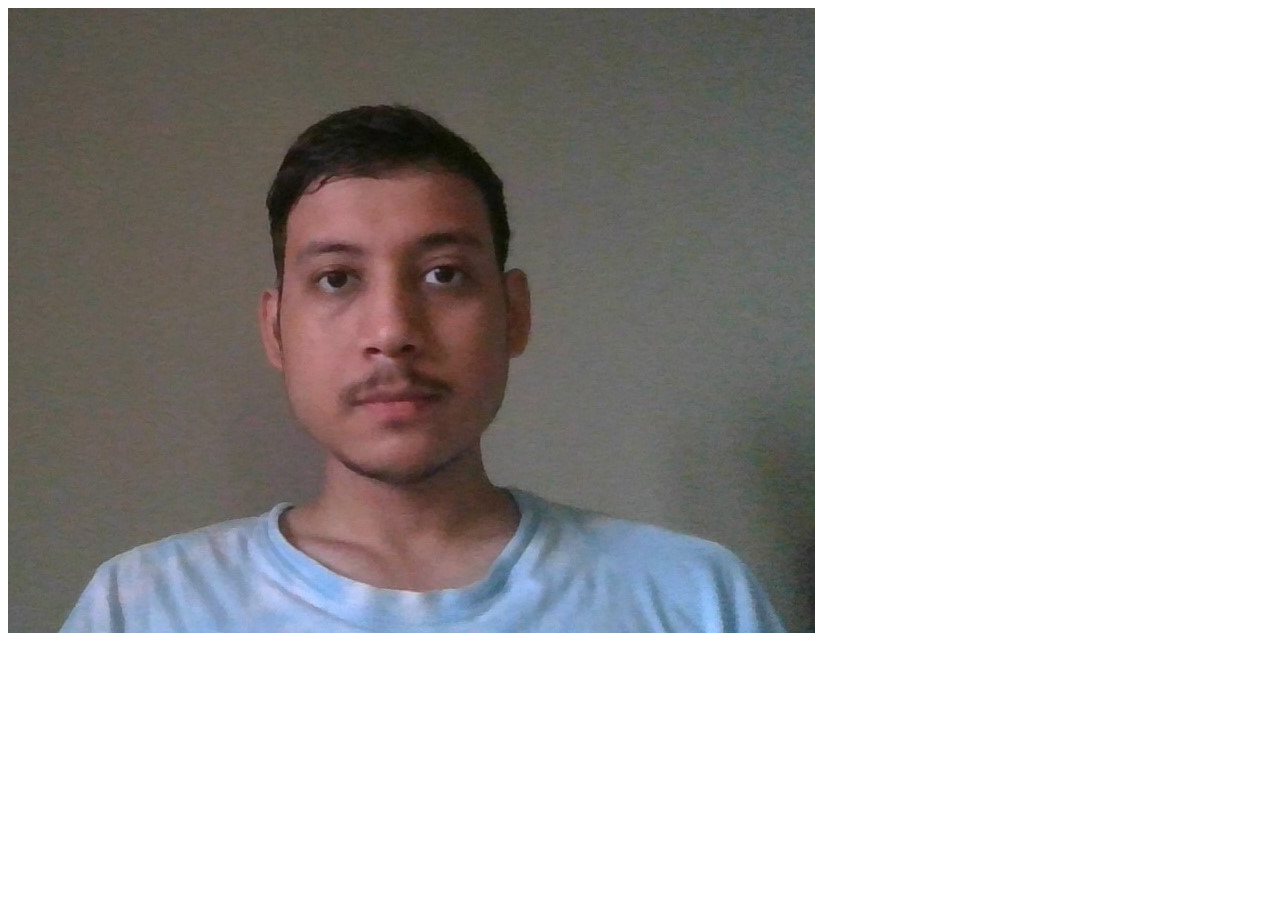
==== Index.html @ 28b14cda "Edits_1" ====
<!DOCTYPE html>
<html lang="en">
<head>
    <meta charset="UTF-8">
    <meta name="viewport" content="width=device-width, initial-scale=1.0">
    <title>Mridul's Portfolio</title>
    <link rel="stylesheet" href="style.css">
</head>
<body>
    <div id="main"></div>
    <div id="page">
        <div id="nav"></div>
        <img src="WIN_20240822_12_08_01_Pro.jpg" alt="">
    </div>
    
    <div id="page_1"></div>
</body>
</html>
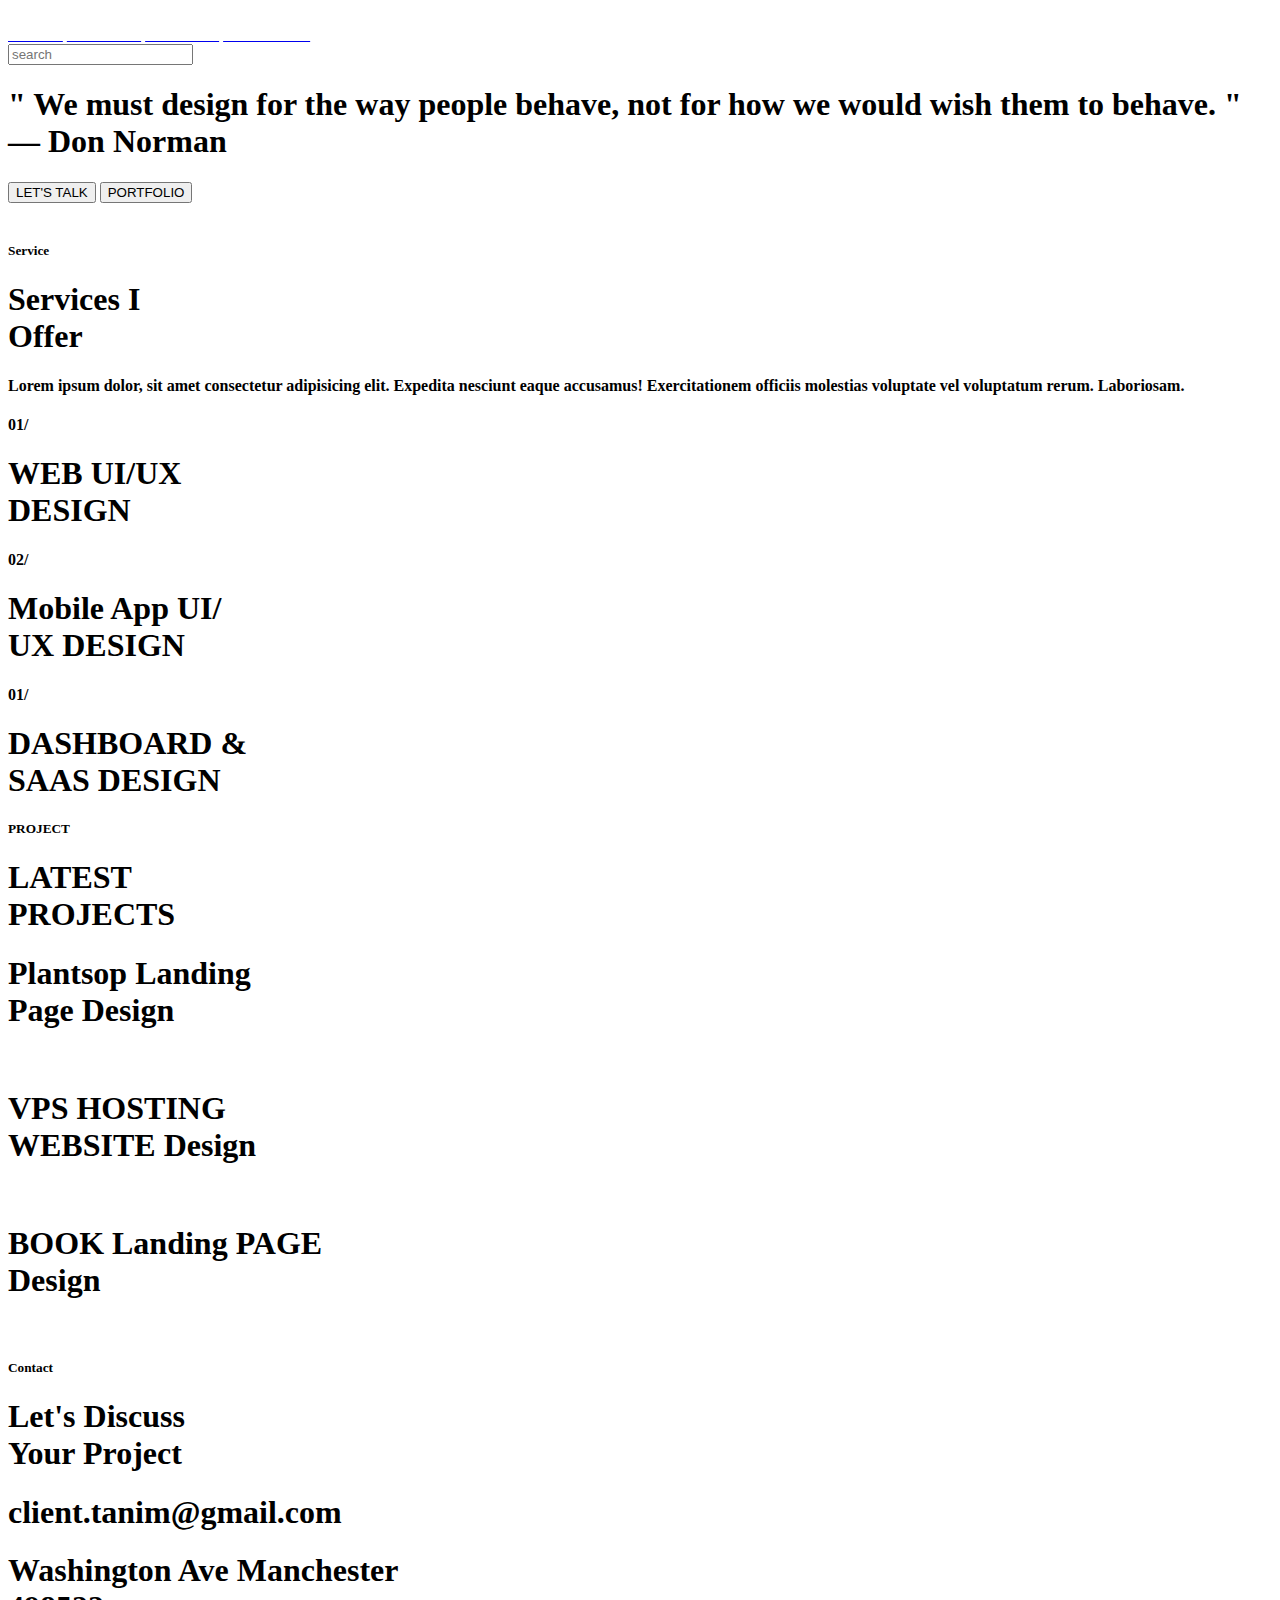
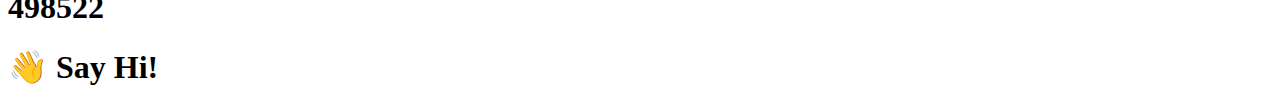
==== commit 766a06f6: "more edits" ====
--- a/Index.html
+++ b/Index.html
@@ -2,17 +2,128 @@
 <html lang="en">
 <head>
     <meta charset="UTF-8">
+    <meta http-equiv="X-UA-Compatible" content="IE=edge">
     <meta name="viewport" content="width=device-width, initial-scale=1.0">
-    <title>Mridul's Portfolio</title>
+    <title>Document</title>
     <link rel="stylesheet" href="style.css">
+    <link href="https://cdn.jsdelivr.net/npm/remixicon@3.2.0/fonts/remixicon.css" rel="stylesheet">
+    <link rel="stylesheet" href="Fonts/stylesheet.css">
+    <link rel="preconnect" href="https://fonts.googleapis.com">
+    <link rel="preconnect" href="https://fonts.gstatic.com" crossorigin>
+    <link href="https://fonts.googleapis.com/css2?family=Shadows+Into+Light&display=swap" rel="stylesheet">
 </head>
 <body>
-    <div id="main"></div>
-    <div id="page">
-        <div id="nav"></div>
-        <img src="WIN_20240822_12_08_01_Pro.jpg" alt="">
+    <div id="main">
+        <div id="page">
+            <div id="nav">
+                <img src="./mridul_white.svg" alt="">
+                <div id="center-nav">
+                    <a href="#"><span style="color: white;">ABOUT</span></a>
+                    <a href="#"><span style="color: white;">SERVICES</span></a>
+                    <a href="#"><span style="color: white;">CONTACT</span></a>
+                    <a href="#"><span style="color: white;">PORTFOLIO</span></a>
+                </div>
+                <input type="text" placeholder="search">
+            </div>
+            <section>
+            <div id="text">
+                <div ><h1 id="header-text">" We must design for the way people behave, not for how we would wish them to behave. " <br><span style="text-align: right;">— Don Norman</span></h1></div>
+                <div id="buttons">
+                    <button id="b1" >LET'S TALK <i class="ri-arrow-right-up-line"></i> </button>
+                    <button id="b2" >PORTFOLIO <i class="ri-arrow-right-up-line"></i> </button>
+                </div>
+            </div>
+        </section>
+        </div>
+        <div id="page1">
+            <img src="./stamp.png" alt="">
+            <div id="right">
+                <div id="text1">
+                    <h5>Service</h5>
+                    <h1>Services I <br>Offer</h1>
+                    <h4>Lorem ipsum dolor, sit amet consectetur adipisicing elit. Expedita nesciunt eaque accusamus! Exercitationem officiis molestias voluptate vel voluptatum rerum. Laboriosam.</h4>
+                </div>
+            </div>
+            <div id="left">
+                <div class="box">
+                    <h4>01/</h4>
+                    <h1>WEB UI/UX <br>DESIGN</h1>
+                    <div class="circle"><i class="ri-arrow-right-up-line"></i></div>
+                </div>
+                <div class="box">
+                    <h4>02/</h4>
+                    <h1>Mobile App UI/ <br>UX  DESIGN</h1>
+                    <div class="circle"><i class="ri-arrow-right-up-line"></i></div>
+                </div>
+                <div class="box">
+                    <h4>01/</h4>
+                    <h1>DASHBOARD &<br> SAAS DESIGN</h1>
+                    <div class="circle"><i class="ri-arrow-right-up-line"></i></div>
+                </div>
+                
+            </div>
+        </div>
+        <div id="page2">
+            <div id="text4">
+                <h5>PROJECT</h5>
+                <h1>LATEST <br>PROJECTS</h1>
+            </div>
+            <div id="project">
+                <div class="projects p1">
+                    <div id="text3">
+                        <h1>Plantsop Landing <br>Page Design </h1>
+                        <div class="circle"><i class="ri-arrow-right-up-line"></i></div>
+                    </div>
+                    <div id="image">
+                        <img src="https://images.unsplash.com/photo-1483058712412-4245e9b90334?ixlib=rb-4.0.3&ixid=MnwxMjA3fDB8MHxwaG90by1wYWdlfHx8fGVufDB8fHx8&auto=format&fit=crop&w=1170&q=80" alt="">
+                    </div>
+                </div>
+                <div class="projects p2">
+                    <div id="text3">
+                        <h1>VPS HOSTING <br>WEBSITE Design </h1>
+                        <div class="circle"><i class="ri-arrow-right-up-line"></i></div>
+                    </div>
+                    <div id="image">
+                        <img src="https://images.unsplash.com/photo-1454165804606-c3d57bc86b40?ixlib=rb-4.0.3&ixid=MnwxMjA3fDB8MHxwaG90by1wYWdlfHx8fGVufDB8fHx8&auto=format&fit=crop&w=1170&q=80" alt="">
+                    </div>
+                </div>
+                <div class="projects p3">
+                    <div id="text3">
+                        <h1>BOOK Landing PAGE<br> Design </h1>
+                        <div class="circle"><i class="ri-arrow-right-up-line"></i></div>
+                    </div>
+                    <div id="image">
+                        <img src="https://images.unsplash.com/photo-1516321318423-f06f85e504b3?ixlib=rb-4.0.3&ixid=MnwxMjA3fDB8MHxwaG90by1wYWdlfHx8fGVufDB8fHx8&auto=format&fit=crop&w=2070&q=80" alt="">
+                    </div>
+                </div>
+                
+            </div>
+        </div>
+        <div id="page3">
+            <div id="left1">
+                <div id="text5">
+                    <h5>Contact</h5>
+                    <h1>Let's Discuss <br>Your Project</h1>
+                </div>
+                <div id="info">
+                    <div class="infos">
+                        <div class="circle i1"><i class="ri-message-2-line"></i></div>
+                        <h1>client.tanim@gmail.com</h1>
+                    </div>
+                    <div class="infos">
+                        <div class="circle i1"><i class="ri-map-pin-4-line"></i></div>
+                        <h1>Washington Ave Manchester <br> 498522</h1>
+                    </div>
+                </div>
+            </div>
+            <div id="right1">
+                <div class="line l1">
+                    <h1>👋 Say Hi!</h1>
+                    <div class="circle c1"><i class="ri-arrow-right-up-line"></i></div>
+                </div>
+                 <div class="line l2"></div>
+            </div>
+        </div>
     </div>
-    
-    <div id="page_1"></div>
 </body>
 </html>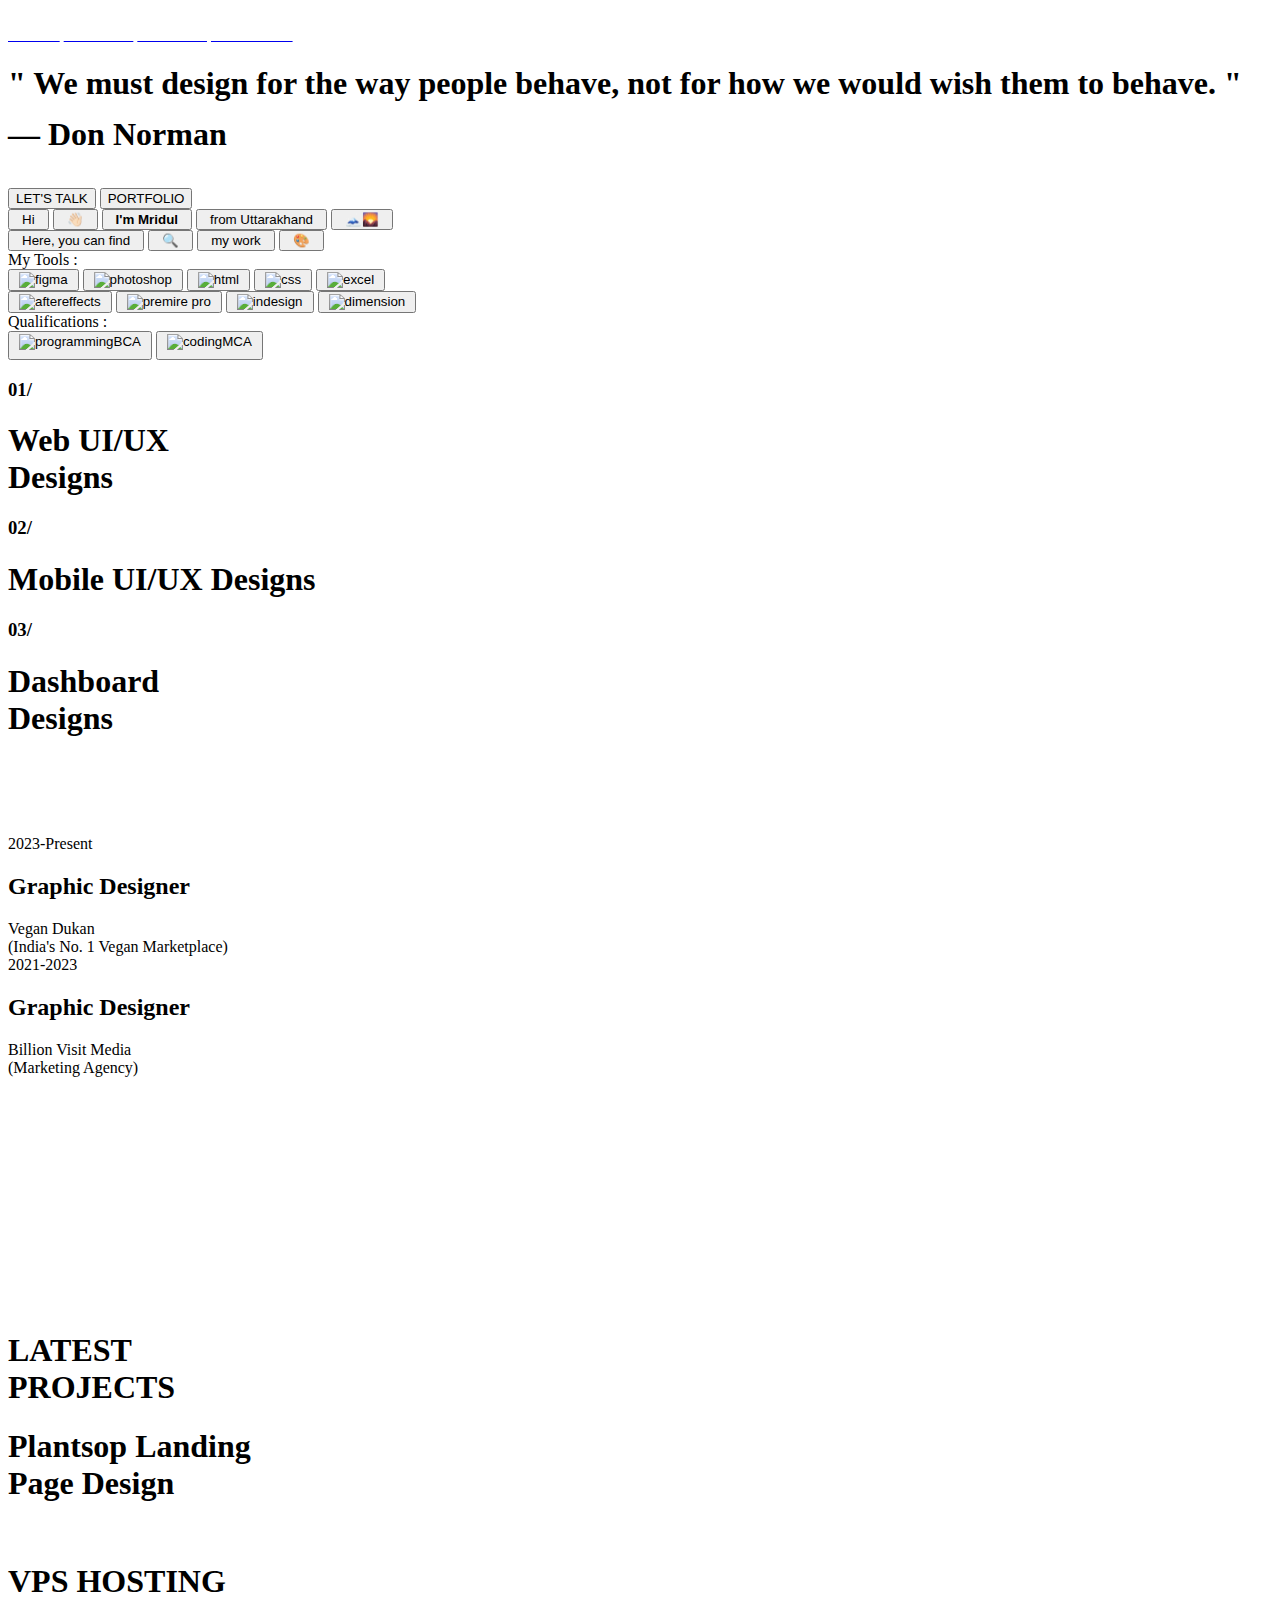
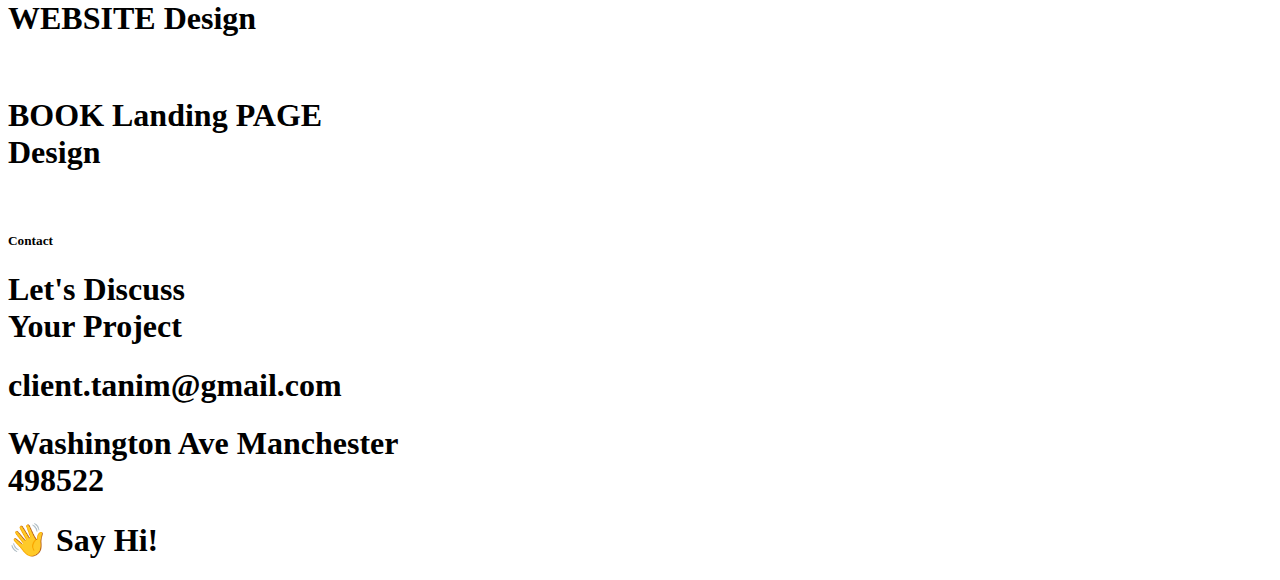
==== commit faa544ab: "more edits" ====
--- a/Index.html
+++ b/Index.html
@@ -4,69 +4,149 @@
     <meta charset="UTF-8">
     <meta http-equiv="X-UA-Compatible" content="IE=edge">
     <meta name="viewport" content="width=device-width, initial-scale=1.0">
-    <title>Document</title>
+    <title>Mridul's Celestial</title>
     <link rel="stylesheet" href="style.css">
     <link href="https://cdn.jsdelivr.net/npm/remixicon@3.2.0/fonts/remixicon.css" rel="stylesheet">
     <link rel="stylesheet" href="Fonts/stylesheet.css">
     <link rel="preconnect" href="https://fonts.googleapis.com">
     <link rel="preconnect" href="https://fonts.gstatic.com" crossorigin>
     <link href="https://fonts.googleapis.com/css2?family=Shadows+Into+Light&display=swap" rel="stylesheet">
+    <link rel="preconnect" href="https://fonts.googleapis.com">
+    <link rel="preconnect" href="https://fonts.gstatic.com" crossorigin>
+    <link href="https://fonts.googleapis.com/css2?family=Caveat:wght@400..700&family=Macondo&display=swap" rel="stylesheet">
 </head>
 <body>
     <div id="main">
-        <div id="page">
+        <section id="page">
+            <div class="blurcircle"></div>
             <div id="nav">
                 <img src="./mridul_white.svg" alt="">
                 <div id="center-nav">
-                    <a href="#"><span style="color: white;">ABOUT</span></a>
-                    <a href="#"><span style="color: white;">SERVICES</span></a>
-                    <a href="#"><span style="color: white;">CONTACT</span></a>
-                    <a href="#"><span style="color: white;">PORTFOLIO</span></a>
-                </div>
-                <input type="text" placeholder="search">
-            </div>
-            <section>
+                    <a href="#"><span style="color: white; font-size: 15px;">ABOUT</span></a>
+                    <a href="#"><span style="color: white; font-size: 15px;">SERVICES</span></a>
+                    <a href="#"><span style="color: white; font-size: 15px;">CONTACT</span></a>
+                    <a href="#"><span style="color: white; font-size: 15px;">PORTFOLIO</span></a>
+                </div>
+                <div id="icons">
+                    <a href="https://github.com/Mridul124"><i class="ri-github-fill"></a></i>
+                    <a href="https://www.linkedin.com/in/mridul-mohan-singh-38a06017a"><i class="ri-linkedin-box-fill"></a></i>
+                    <a href="https://www.behance.net/mridulbisht1"><i class="ri-behance-fill"></i></a>
+                    <a href="#"><i class="ri-steam-fill"></a></i>
+                </div>
+            </div>
             <div id="text">
-                <div ><h1 id="header-text">" We must design for the way people behave, not for how we would wish them to behave. " <br><span style="text-align: right;">— Don Norman</span></h1></div>
+                <div ><h1 id="header-text">" We must design for the way people behave, not for how we would wish them to behave. " <br><span class="text-gradient" style="line-height: 2;">— Don Norman</span></h1></div>
                 <div id="buttons">
-                    <button id="b1" >LET'S TALK <i class="ri-arrow-right-up-line"></i> </button>
-                    <button id="b2" >PORTFOLIO <i class="ri-arrow-right-up-line"></i> </button>
+                    <button id="b1" >LET'S TALK <i class="ri-arrow-right-up-line"></i></button>
+                    <button id="b2" >PORTFOLIO <i class="ri-arrow-right-up-line"></i></button>
                 </div>
             </div>
         </section>
-        </div>
-        <div id="page1">
-            <img src="./stamp.png" alt="">
-            <div id="right">
-                <div id="text1">
-                    <h5>Service</h5>
-                    <h1>Services I <br>Offer</h1>
-                    <h4>Lorem ipsum dolor, sit amet consectetur adipisicing elit. Expedita nesciunt eaque accusamus! Exercitationem officiis molestias voluptate vel voluptatum rerum. Laboriosam.</h4>
-                </div>
-            </div>
-            <div id="left">
-                <div class="box">
-                    <h4>01/</h4>
-                    <h1>WEB UI/UX <br>DESIGN</h1>
-                    <div class="circle"><i class="ri-arrow-right-up-line"></i></div>
-                </div>
-                <div class="box">
-                    <h4>02/</h4>
-                    <h1>Mobile App UI/ <br>UX  DESIGN</h1>
-                    <div class="circle"><i class="ri-arrow-right-up-line"></i></div>
-                </div>
-                <div class="box">
-                    <h4>01/</h4>
-                    <h1>DASHBOARD &<br> SAAS DESIGN</h1>
-                    <div class="circle"><i class="ri-arrow-right-up-line"></i></div>
-                </div>
-                
-            </div>
-        </div>
+        <section id="page1">
+            <div id="divide_page1">
+                <div id="left">
+                    <div id="button_row1">
+                        <button style="padding-left: 12px; padding-right: 12px;">Hi</button>
+                        <button style="padding-left: 12px; padding-right: 12px;">👋🏻</button>
+                        <button style="padding-left: 12px; padding-right: 12px;"><strong> I'm Mridul</strong></button>
+                        <button style="padding-left: 12px; padding-right: 12px;">from Uttarakhand</button>
+                        <button style="padding-left: 12px; padding-right: 12px;">🗻🌄</button>
+                    </div>
+                    <div id="button_row2">
+                        <button style="padding-left: 12px; padding-right: 12px;">Here, you can find</button>
+                        <button style="padding-left: 12px; padding-right: 12px;">🔍</button>
+                        <button style="padding-left: 12px; padding-right: 12px;">my work</button>
+                        <button style="padding-left: 12px; padding-right: 12px;">🎨</button>
+                    </div>
+                    <div id="tools_heading">My Tools :</div>
+                    <div id="button_row3">
+                        <button style="padding-left: 9px; padding-right: 9px;"><img style="height: 35px;" src="figma.png" alt="figma"></button>
+                        <button style="padding-left: 9px; padding-right: 9px;"><img style="height: 35px;" src="photoshop.png" alt="photoshop"></button>
+                        <button style="padding-left: 9px; padding-right: 9px;"><img style="height: 35px;" src="html.png" alt="html"></button>
+                        <button style="padding-left: 9px; padding-right: 9px;"><img style="height: 35px;" src="css.png" alt="css"></button>
+                        <button style="padding-left: 9px; padding-right: 9px;"><img style="height: 35px;" src="office365.png" alt="excel"></button>
+                        </div>
+                    <div id="button_row4">
+                        <button style="padding-left: 9px; padding-right: 9px;"><img style="height: 35px;" src="after-effects.png" alt="aftereffects"></button>
+                        <button style="padding-left: 9px; padding-right: 9px;"><img style="height: 35px;" src="premiere-pro.png" alt="premire pro"></button>
+                        <button style="padding-left: 9px; padding-right: 9px;"><img style="height: 35px;" src="indesign.png" alt="indesign"></button>
+                        <button style="padding-left: 9px; padding-right: 9px;"><img style="height: 35px;" src="pngwing.com (91).png" alt="dimension"></button>
+                        </div>
+                    <div id="qualifications">Qualifications :</div>
+                    <div id="button_row5">
+                        <button style="padding-left: 9px; padding-right: 9px;"><img style="height: 35px; margin-bottom: 7px;" src="programming.png" alt="programming">BCA</button>
+                        <button style="padding-left: 9px; padding-right: 9px;"><img style="height: 35px; margin-bottom: 7px;" src="coding.png" alt="coding">MCA</button>
+                    </div></div>
+                <div id="right">
+                    <div class="box">
+                        <div id="numbers"><h3>01/</h3></div>
+                        <div id="title"><h1>Web UI/UX<br>Designs</h1></div>
+                        <div id="circle"><i class="ri-arrow-right-up-line"></i></div>
+                    </div>
+                    <div class="box">
+                        <div id="numbers"><h3>02/</h3></div>
+                        <div id="title"><h1>Mobile UI/UX Designs</h1></div>
+                        <div id="circle"><i class="ri-arrow-right-up-line"></i></div>
+                    </div>
+                    <div class="box">
+                        <div id="numbers"><h3>03/</h3></div>
+                        <div id="title"><h1>Dashboard<br>Designs</h1></div>
+                        <div id="circle"><i class="ri-arrow-right-up-line"></i></div>
+                    </div>
+                </div>
+            </div>
+        </section>
+        <section  id="pagev2">
+            <div id="divide_pagev2">
+                <div id="left2">
+                    <div><h1 style="color: white; margin-left: 40px; margin-top: 40px;">Experience :</h1></div>
+                    <div class="box2">
+                        <div id="date">2023-Present</div>
+                        <div id="role_company">
+                            <div id="role"><h2>Graphic Designer</h2></div>
+                        <div id="company">Vegan Dukan <br> (India's No. 1 Vegan Marketplace)</div>
+                        
+                    </div>
+                    <div style="color: aliceblue; font-size: 40px; margin-left: 5px;"><i class="ri-arrow-right-double-line"></i></div>
+                    </div>
+                    <div class="box2">
+                        <div id="date">2021-2023</div>
+                        <div id="role_company">
+                            <div id="role"><h2>Graphic <span class="text-gradient"> Designer</span></h2></div>
+                        <div id="company">Billion Visit Media <br> (Marketing Agency)</div>
+                    </div>
+                    <div style="color: aliceblue; font-size: 40px; margin-left: 5px;"><i class="ri-arrow-right-double-line"></i></div>
+                    </div>
+                </div>
+                <div id="right2">
+                    
+                        <div id="work_details1">
+                            
+                            <div class="lists" style="color: white;">Learned how the Marketplace works</div>
+                            <div class="lists" style="color: white;">Created Multiple Social Media Posts</div>
+                            <div class="lists" style="color: white;">Collaborated with UX team, provided graphics for website design. </div>
+                            <div class="lists" style="color: white;">Created Sub-Brand Identity (Ultx)</div>
+                            <div class="lists" style="color: white;">Created full brand identity for a Vegan eatery (Rollin' Plantz)</div>
+                            <div class="lists" style="color: white;">Learned how Email-Marketing Works</div>
+                            <div class="lists" style="color: white;">Created Multiple Online/Offline Posters for Eatery Marketing </div>
+                            <div class="lists" style="color: white;">& many more (for every work detail check <strong>"Project Vegan Dukan"</strong>in portfolio) </div>
+                        </div>
+                        <div id="work_details2">
+                            <div class="lists" style="color: white;">Worked with Multiple Startup and Govt. Organisations</div>
+                            <div class="lists" style="color: white;">Companies : PRANS(Chacha Chaudhary),Fragrance, EOAI, Trucknetic and Remediovet </div>
+                            <div class="lists" style="color: white;">Created Multiple Social Media Carousels and Posts </div>
+                            <div class="lists" style="color: white;">Created Business Profiles/Brochures</div>
+                            <div class="lists" style="color: white;">Created Multiple Social Media ADs</div>
+
+                        </div>
+                    
+                <div>
+                    
+            </div>
+        </section>
         <div id="page2">
             <div id="text4">
-                <h5>PROJECT</h5>
-                <h1>LATEST <br>PROJECTS</h1>
+                <h1>LATEST<br>PROJECTS</h1>
             </div>
             <div id="project">
                 <div class="projects p1">
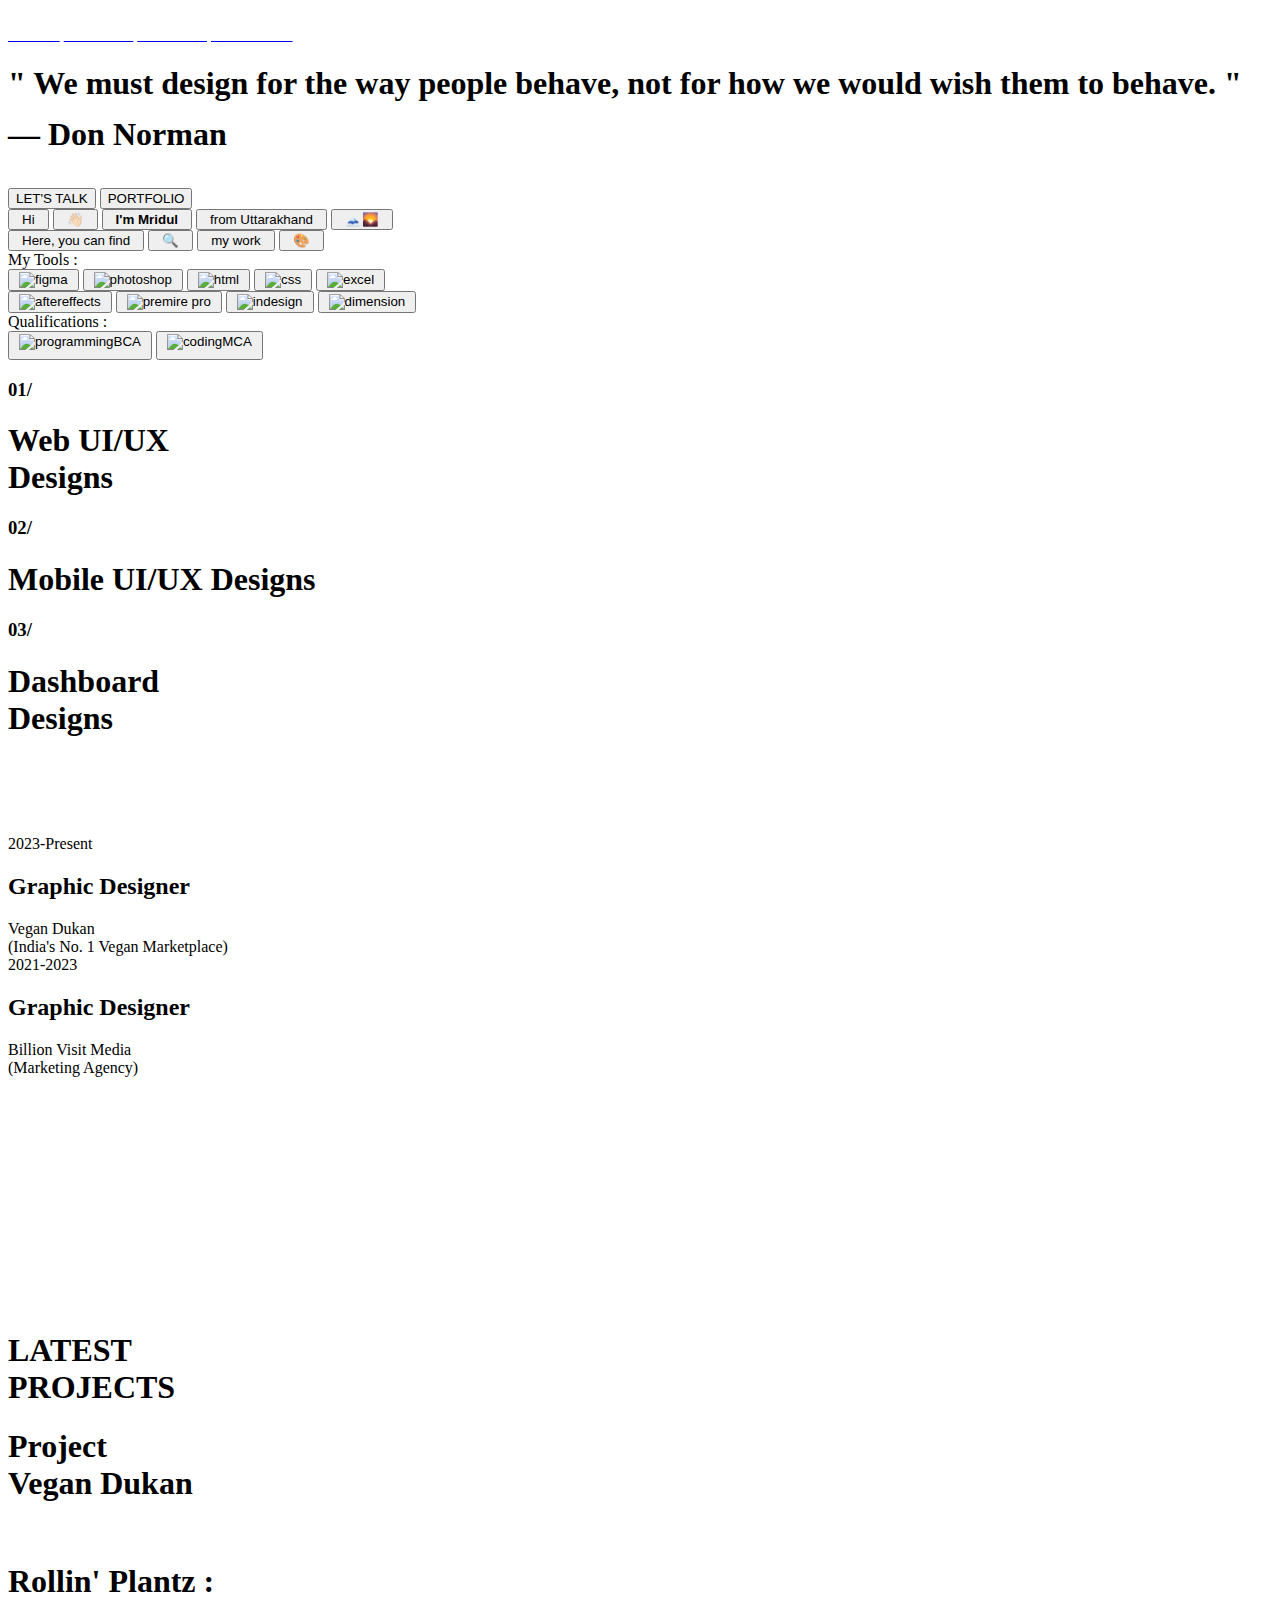
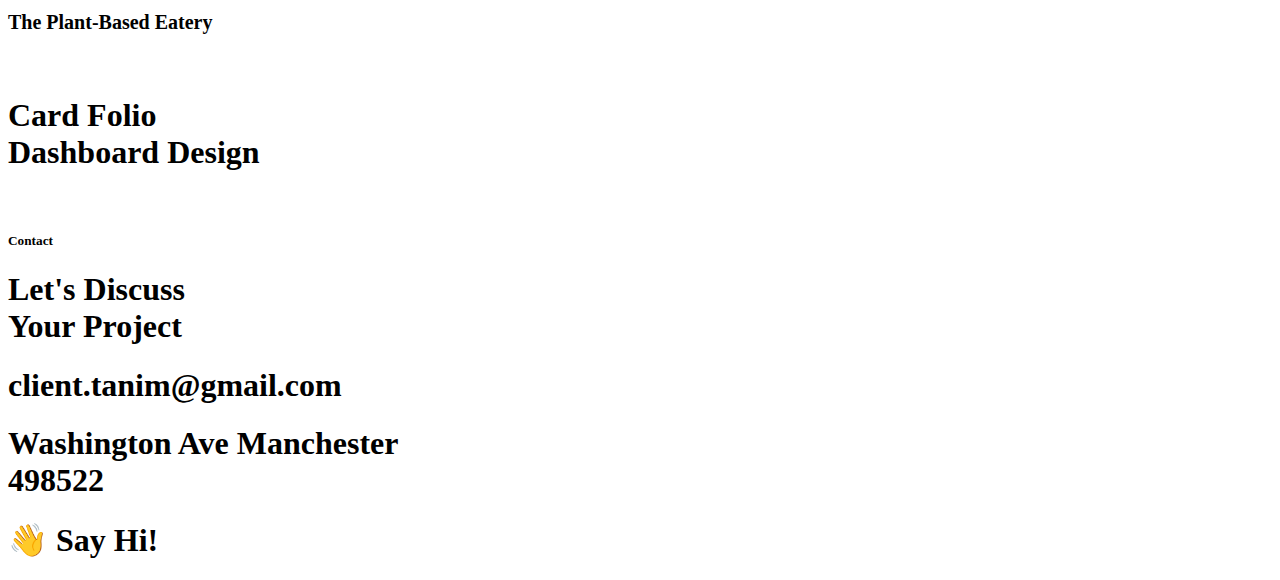
==== commit 0ad20659: "more edits" ====
--- a/Index.html
+++ b/Index.html
@@ -151,7 +151,7 @@
             <div id="project">
                 <div class="projects p1">
                     <div id="text3">
-                        <h1>Plantsop Landing <br>Page Design </h1>
+                        <h1>Project<br>Vegan Dukan</h1>
                         <div class="circle"><i class="ri-arrow-right-up-line"></i></div>
                     </div>
                     <div id="image">
@@ -160,7 +160,7 @@
                 </div>
                 <div class="projects p2">
                     <div id="text3">
-                        <h1>VPS HOSTING <br>WEBSITE Design </h1>
+                        <h1>Rollin' Plantz :<br><span style="font-size: 20px;">The Plant-Based Eatery</span></h1>
                         <div class="circle"><i class="ri-arrow-right-up-line"></i></div>
                     </div>
                     <div id="image">
@@ -169,7 +169,7 @@
                 </div>
                 <div class="projects p3">
                     <div id="text3">
-                        <h1>BOOK Landing PAGE<br> Design </h1>
+                        <h1 style="white-space: nowrap;">Card Folio<br>Dashboard Design </h1>
                         <div class="circle"><i class="ri-arrow-right-up-line"></i></div>
                     </div>
                     <div id="image">
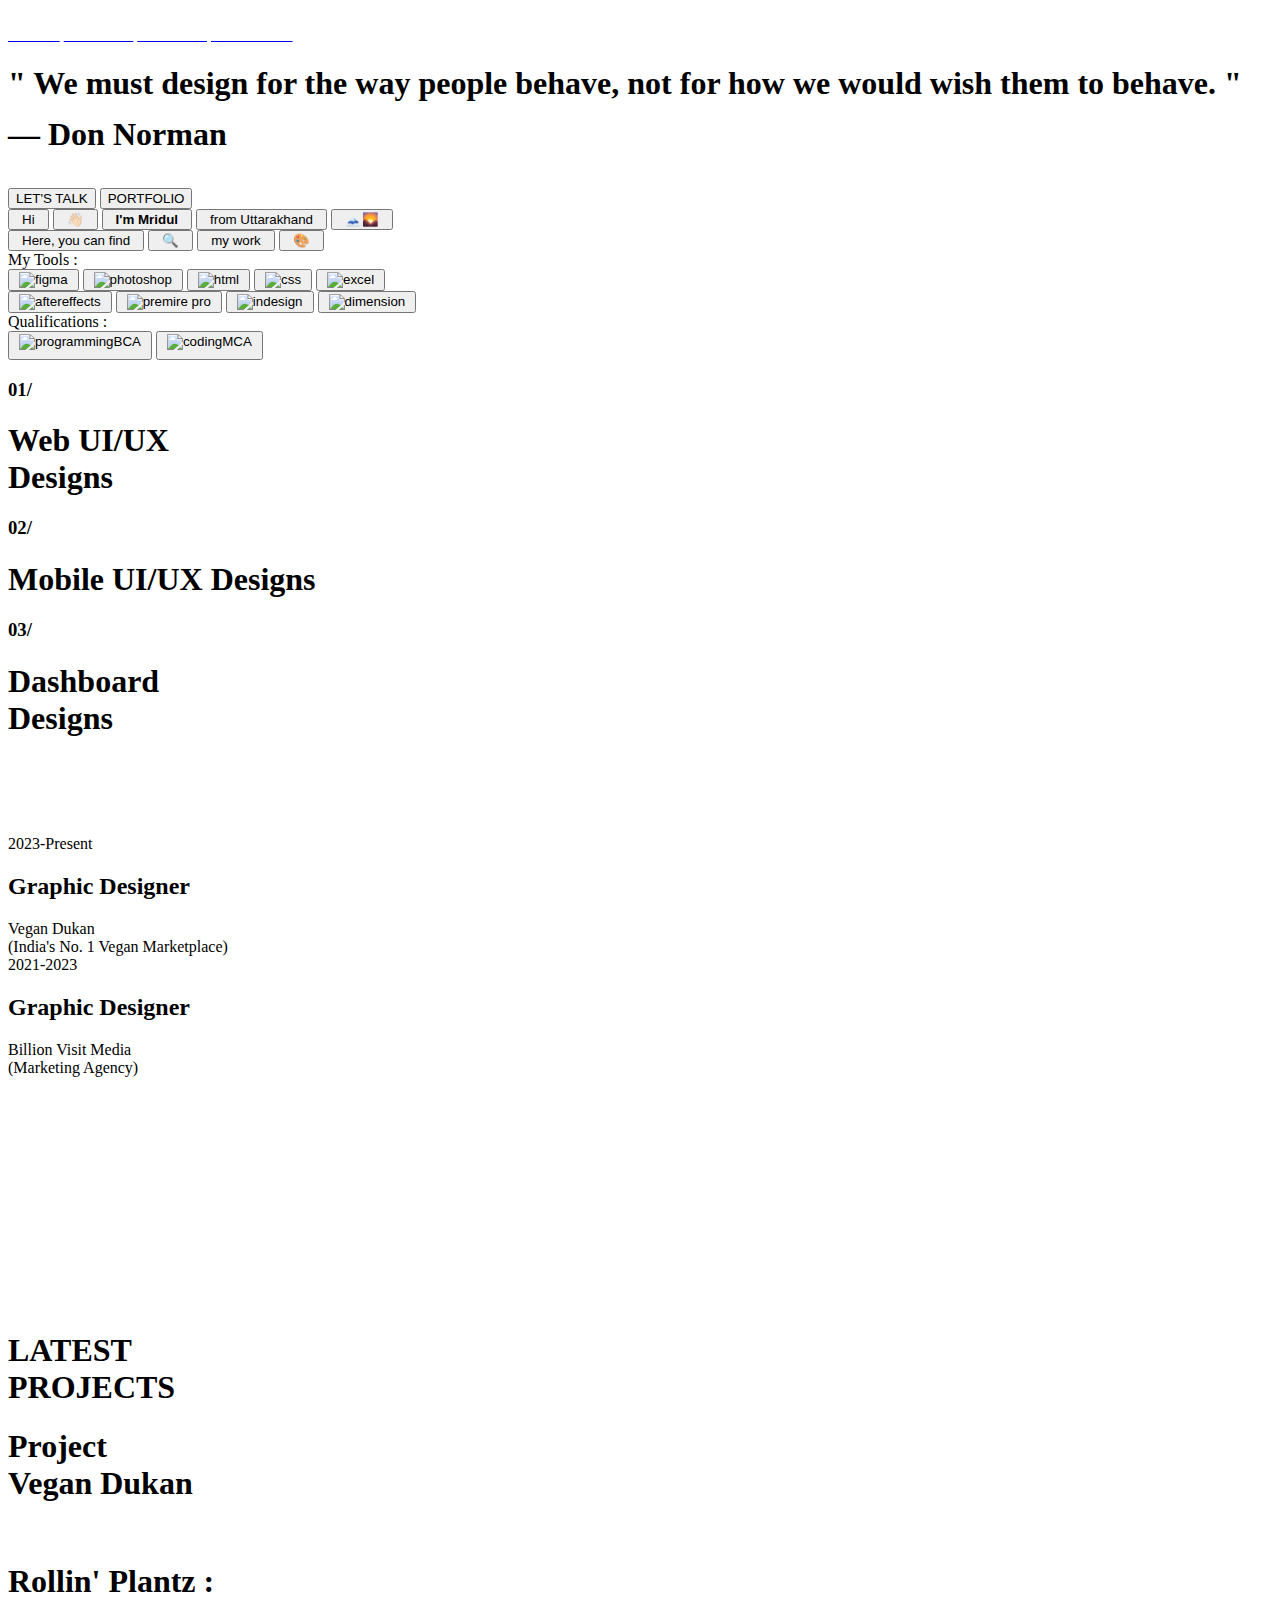
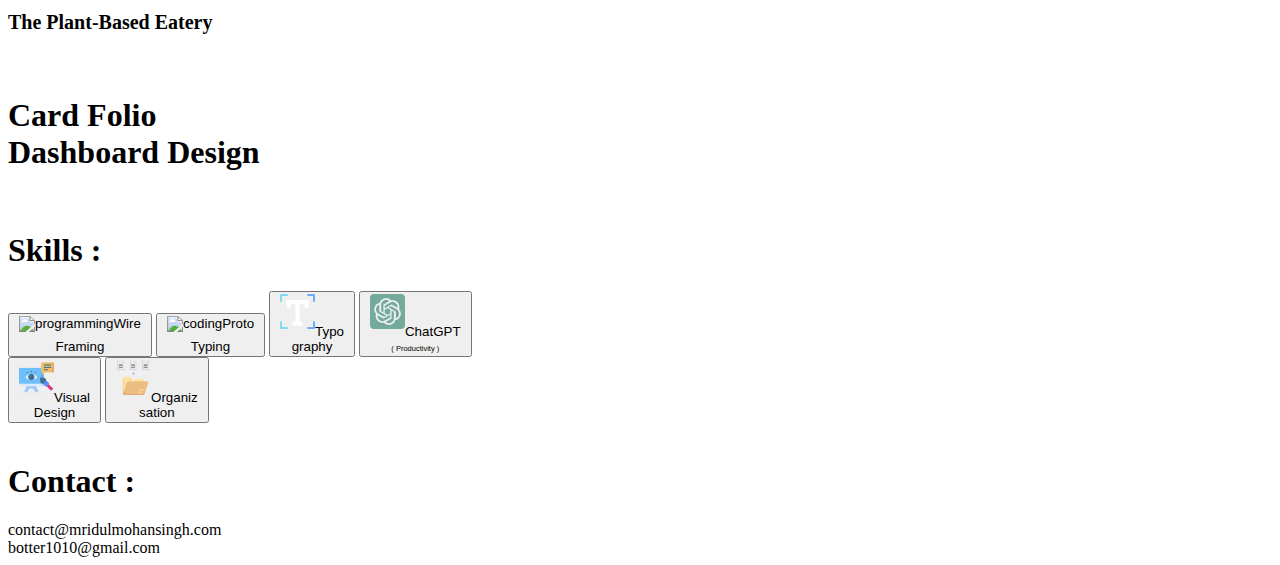
==== commit 9a348558: "more edits" ====
--- a/Index.html
+++ b/Index.html
@@ -179,31 +179,28 @@
                 
             </div>
         </div>
-        <div id="page3">
-            <div id="left1">
-                <div id="text5">
-                    <h5>Contact</h5>
-                    <h1>Let's Discuss <br>Your Project</h1>
-                </div>
-                <div id="info">
-                    <div class="infos">
-                        <div class="circle i1"><i class="ri-message-2-line"></i></div>
-                        <h1>client.tanim@gmail.com</h1>
-                    </div>
-                    <div class="infos">
-                        <div class="circle i1"><i class="ri-map-pin-4-line"></i></div>
-                        <h1>Washington Ave Manchester <br> 498522</h1>
-                    </div>
-                </div>
-            </div>
-            <div id="right1">
-                <div class="line l1">
-                    <h1>👋 Say Hi!</h1>
-                    <div class="circle c1"><i class="ri-arrow-right-up-line"></i></div>
-                </div>
-                 <div class="line l2"></div>
-            </div>
-        </div>
+        <section id="page3">
+            <div id="left3">
+                <div class="about"><h1>Skills :</h1></div>
+                <div id="button_row5">
+                    <button style="padding-left: 9px; padding-right: 9px;"><img style="height: 35px; margin-bottom: 7px;" src="wireframe.png" alt="programming">Wire <br> Framing</button>
+                    <button style="padding-left: 9px; padding-right: 9px;"><img style="height: 35px; margin-bottom: 7px;" src="prototype.png" alt="coding">Proto<br>Typing</button>
+                    <button style="padding-left: 9px; padding-right: 9px;"><img style="height: 35px; margin-bottom: 7px;" src="text.png" alt="coding">Typo<br>graphy</button>
+                    <button style="padding-left: 9px; padding-right: 9px;"><img style="height: 35px; margin-bottom: 7px;" src="chat-gpt.png" alt="coding">ChatGPT<br><span style="font-size: 7.5px;">( Productivity )</span></button>
+                </div>
+                <div id="button_row5">
+                    <button style="padding-left: 9px; padding-right: 9px;"><img style="height: 35px; margin-bottom: 7px;" src="visual-communication.png" alt="programming">Visual <br> Design</button>
+                    <button style="padding-left: 9px; padding-right: 9px;"><img style="height: 35px; margin-bottom: 7px;" src="folder.png" alt="programming">Organiz <br>sation</button>
+                </div>
+               <div class="about" style="margin-top: 40px;"><h1>Contact :</h1></div>
+               <div><i class="ri-mail-fill"></i> contact@mridulmohansingh.com</div>
+               <div><i class="ri-mail-fill"></i> botter1010@gmail.com</div>
+            </div>
+            <div id="right3">
+
+            </div>
+
+        </section>
     </div>
 </body>
 </html>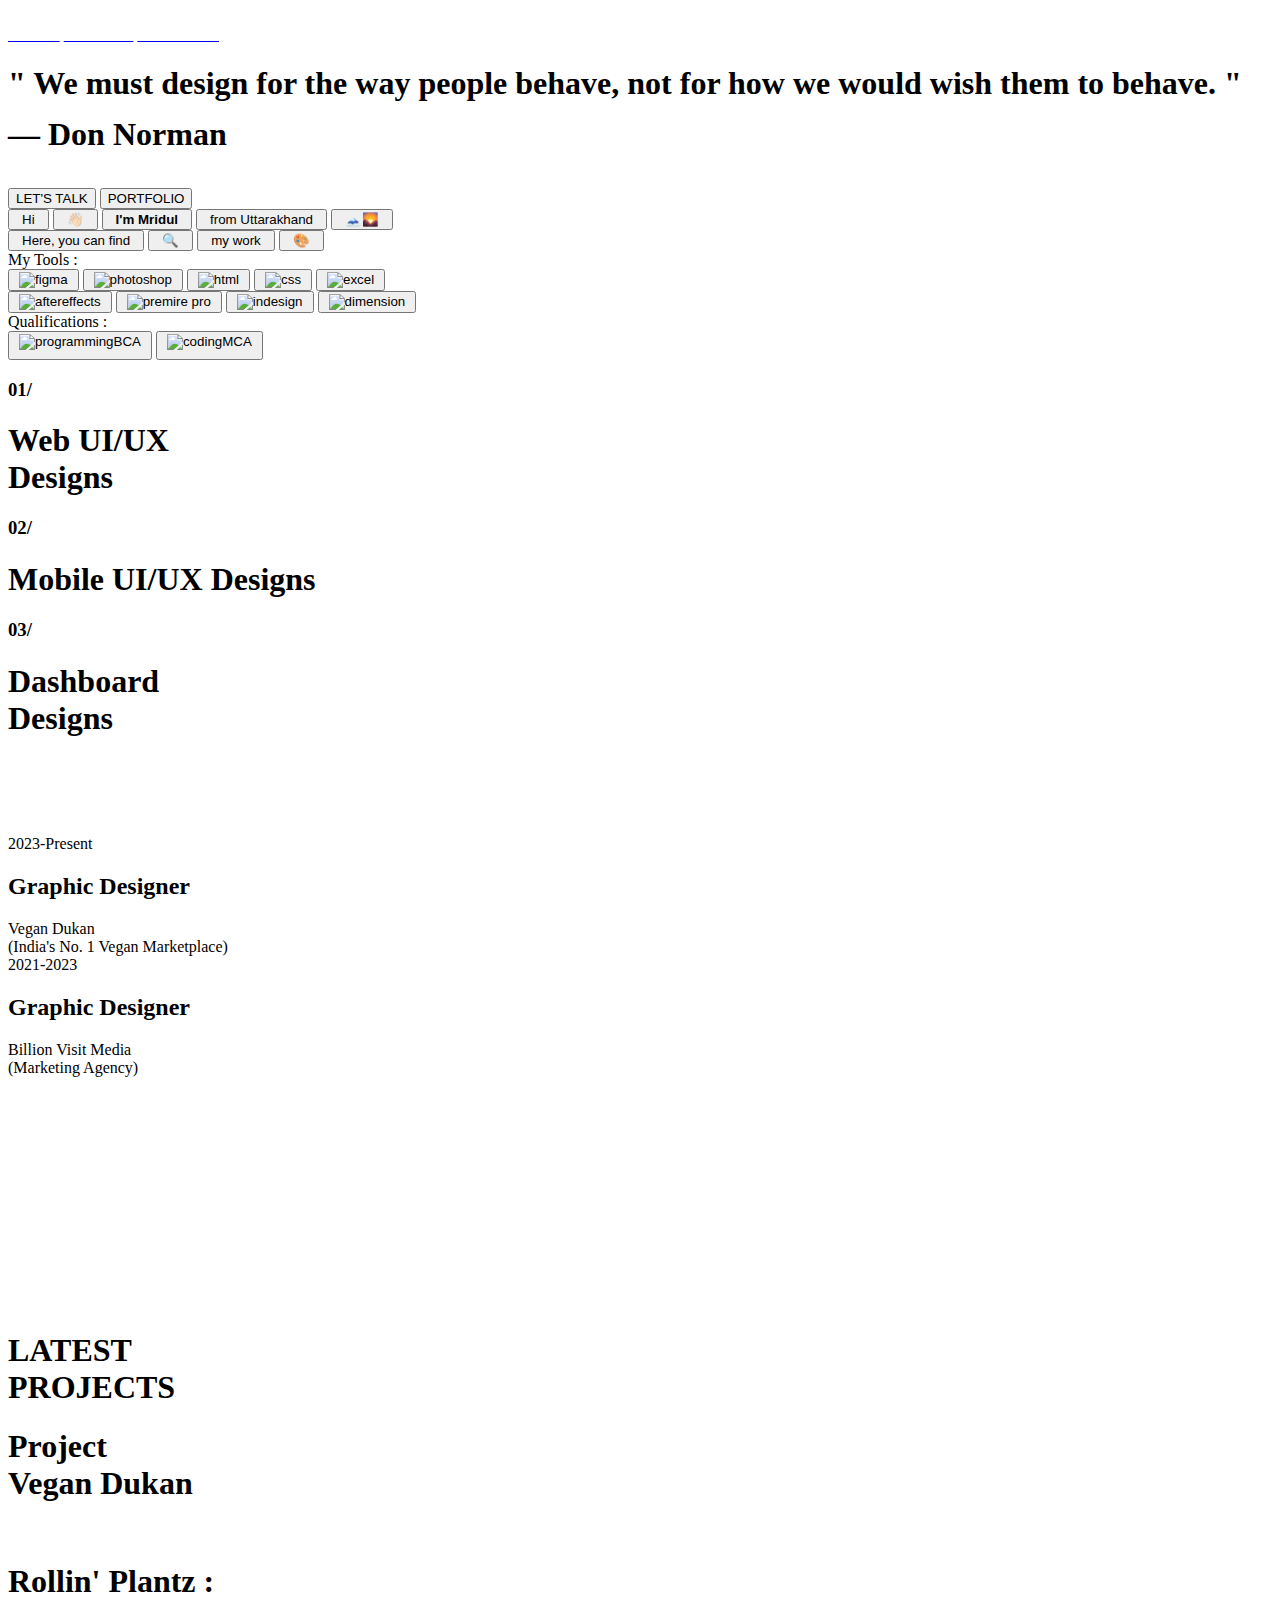
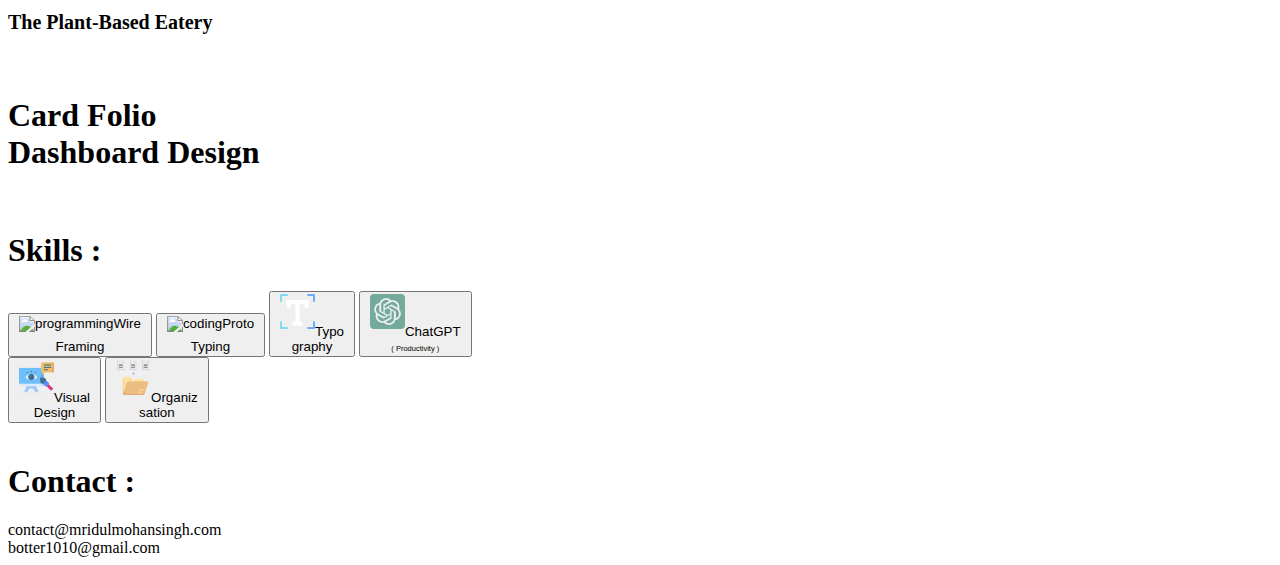
==== commit df79dcd7: "more edits" ====
--- a/Index.html
+++ b/Index.html
@@ -6,6 +6,7 @@
     <meta name="viewport" content="width=device-width, initial-scale=1.0">
     <title>Mridul's Celestial</title>
     <link rel="stylesheet" href="style.css">
+    <link rel="stylesheet" href="responsive.css">
     <link href="https://cdn.jsdelivr.net/npm/remixicon@3.2.0/fonts/remixicon.css" rel="stylesheet">
     <link rel="stylesheet" href="Fonts/stylesheet.css">
     <link rel="preconnect" href="https://fonts.googleapis.com">
@@ -15,15 +16,13 @@
     <link rel="preconnect" href="https://fonts.gstatic.com" crossorigin>
     <link href="https://fonts.googleapis.com/css2?family=Caveat:wght@400..700&family=Macondo&display=swap" rel="stylesheet">
 </head>
-<body>
+<body class="content">
     <div id="main">
         <section id="page">
-            <div class="blurcircle"></div>
             <div id="nav">
                 <img src="./mridul_white.svg" alt="">
                 <div id="center-nav">
                     <a href="#"><span style="color: white; font-size: 15px;">ABOUT</span></a>
-                    <a href="#"><span style="color: white; font-size: 15px;">SERVICES</span></a>
                     <a href="#"><span style="color: white; font-size: 15px;">CONTACT</span></a>
                     <a href="#"><span style="color: white; font-size: 15px;">PORTFOLIO</span></a>
                 </div>
@@ -43,6 +42,9 @@
             </div>
         </section>
         <section id="page1">
+            <div class="device-warning">
+                This site is best viewed on a desktop or laptop. 
+            </div>
             <div id="divide_page1">
                 <div id="left">
                     <div id="button_row1">
--- a/responsive.css
+++ b/responsive.css
@@ -0,0 +1,157 @@
+
+.device-warning {
+    display: none;
+    position: fixed;
+    bottom: 0;
+    left: 0;
+    width: 100%;
+    background: #ffcc00;
+    color: #000;
+    text-align: center;
+    padding: 10px;
+    font-size: 16px;
+    box-shadow: 0 0 10px rgba(0,0,0,0.2);
+} 
+@media (max-width: 768px) {
+    /* Navigation */
+    .device-warning {
+        display: block;
+    }
+    #nav {
+        flex-direction: row;
+        padding: 10px;
+        gap: 15px;
+        
+    }
+
+    #center-nav {
+        flex-direction: row;
+        align-items: center;
+        gap: 10px;
+    }
+
+    #center-nav > a {
+        font-size: 14px;
+    }
+
+    #icons {
+        display: none;
+    }
+    
+
+    /* Text Section */
+    #text {
+        width: 90%;
+        padding-top: 20px;
+    }
+
+    #header-text {
+        font-size: 28px;
+    }
+
+    #buttons {
+        flex-direction: column;
+        gap: 10px;
+    }
+
+    #buttons button {
+        width: 100%;
+        font-size: 14px;
+    }
+
+    /* Page 1 Adjustments */
+    #divide_page1 {
+        flex-direction: column;
+    }
+
+    #left, #right {
+        width: 100%;
+        padding: 10px;
+    }
+    #button_row5{
+        display: flex;
+    }
+
+  
+
+    /* Page 2 Adjustments */
+    #divide_pagev2 {
+        flex-direction: column;
+        padding: 10px;
+    }
+
+    #left2, #right2 {
+        width: 100%;
+    }
+
+    #left2 .box2 {
+        width: 100%;
+        margin-left: 0;
+        margin-top: 20px;
+    }
+
+    #right2 {
+        margin-top: 20px;
+    }
+
+    /* Projects Section */
+    #project {
+        flex-direction: column;
+        gap: 20px;
+        bottom: 0;
+    }
+
+    .projects {
+        width: 100%;
+    }
+
+    /* Skills and Contact Section */
+    #left3 {
+        margin-top: 20px;
+        margin-left: 10px;
+    }
+
+    #button_row5 {
+        flex-direction: column;
+        gap: 10px;
+    }
+
+    #left3 > div {
+        font-size: 16px;
+    }
+}
+
+@media (max-width: 480px) {
+    /* Further Adjustments for Smaller Screens */
+    #header-text {
+        font-size: 22px;
+    }
+
+    #text {
+        padding-top: 10px;
+    }
+
+    #buttons button {
+        font-size: 12px;
+    }
+
+    #divide_page1, #divide_pagev2 {
+        padding: 5px;
+    }
+
+    #left, #right, #left2, #right2, #left3 {
+        padding: 5px;
+    }
+
+    #project {
+        bottom: 10px;
+    }
+
+    .projects {
+        margin-bottom: 10px;
+    }
+
+    #left3 > div {
+        font-size: 14px;
+    }
+}
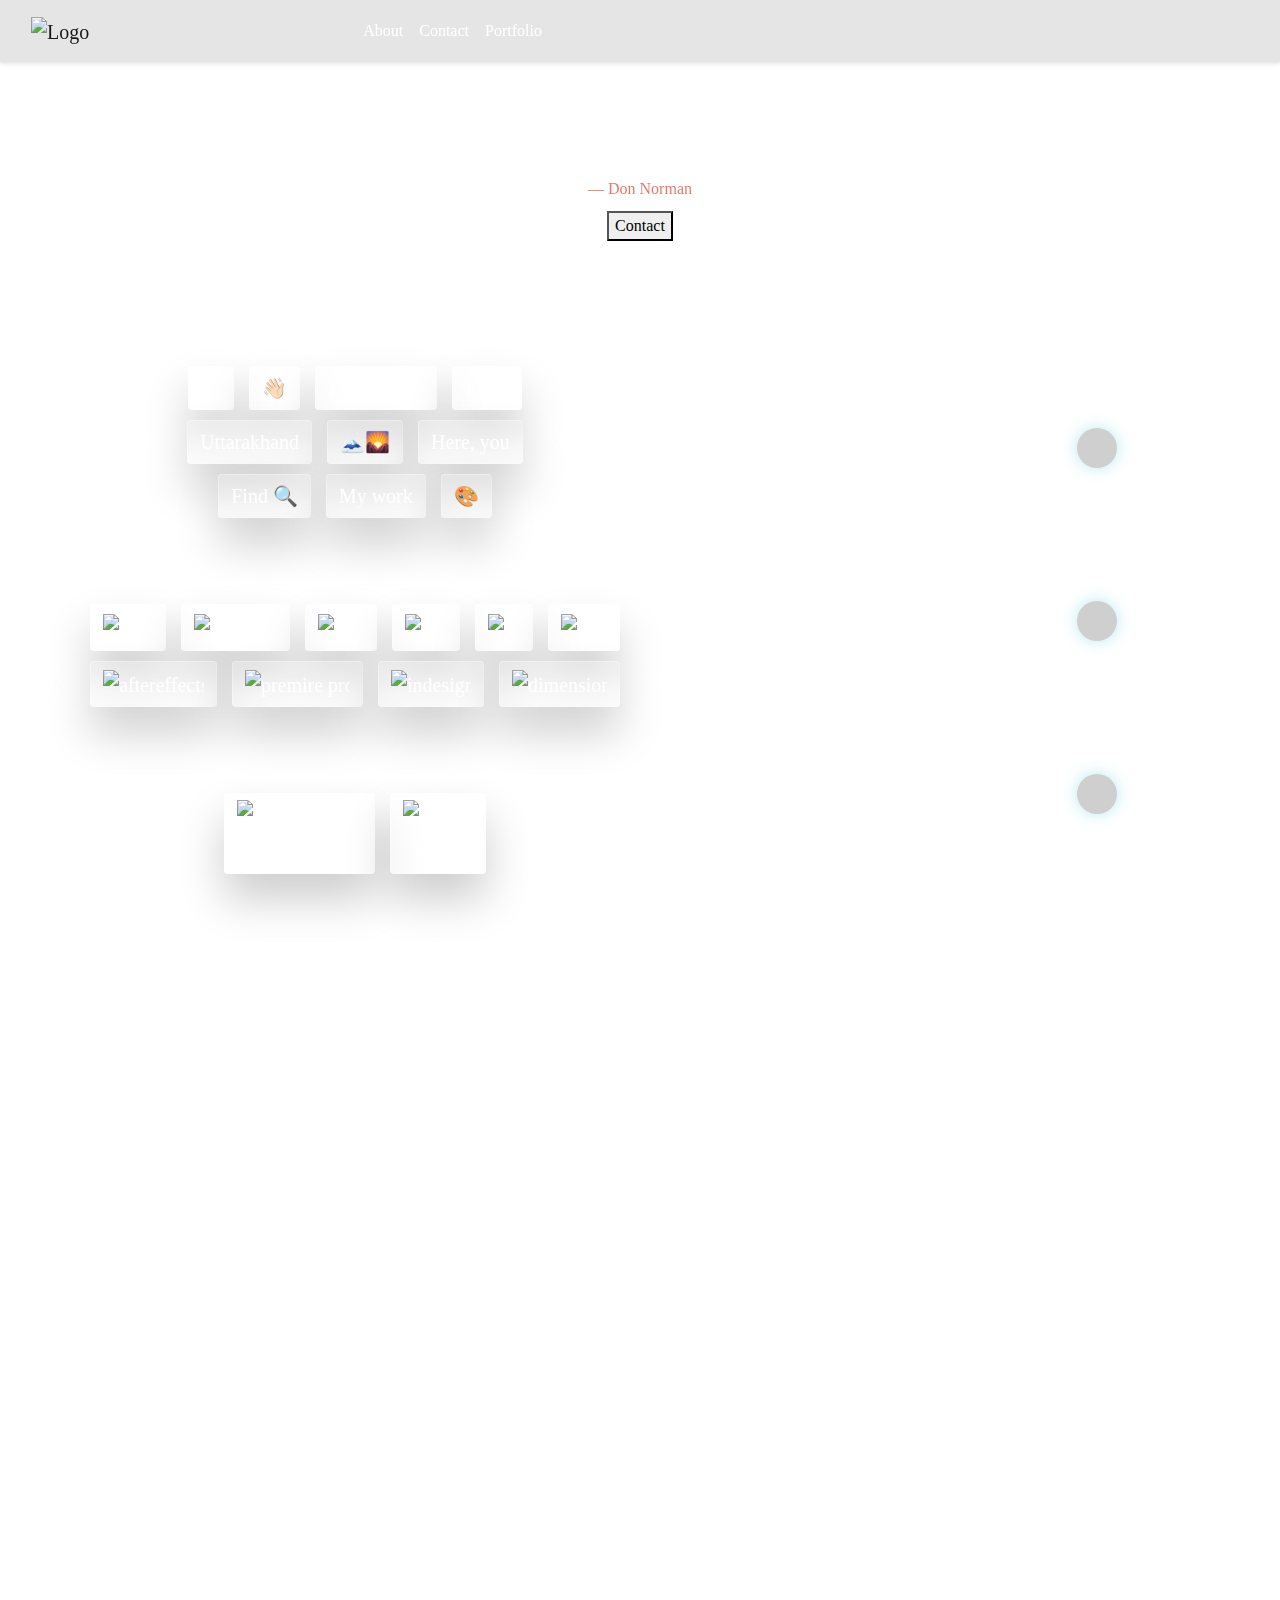
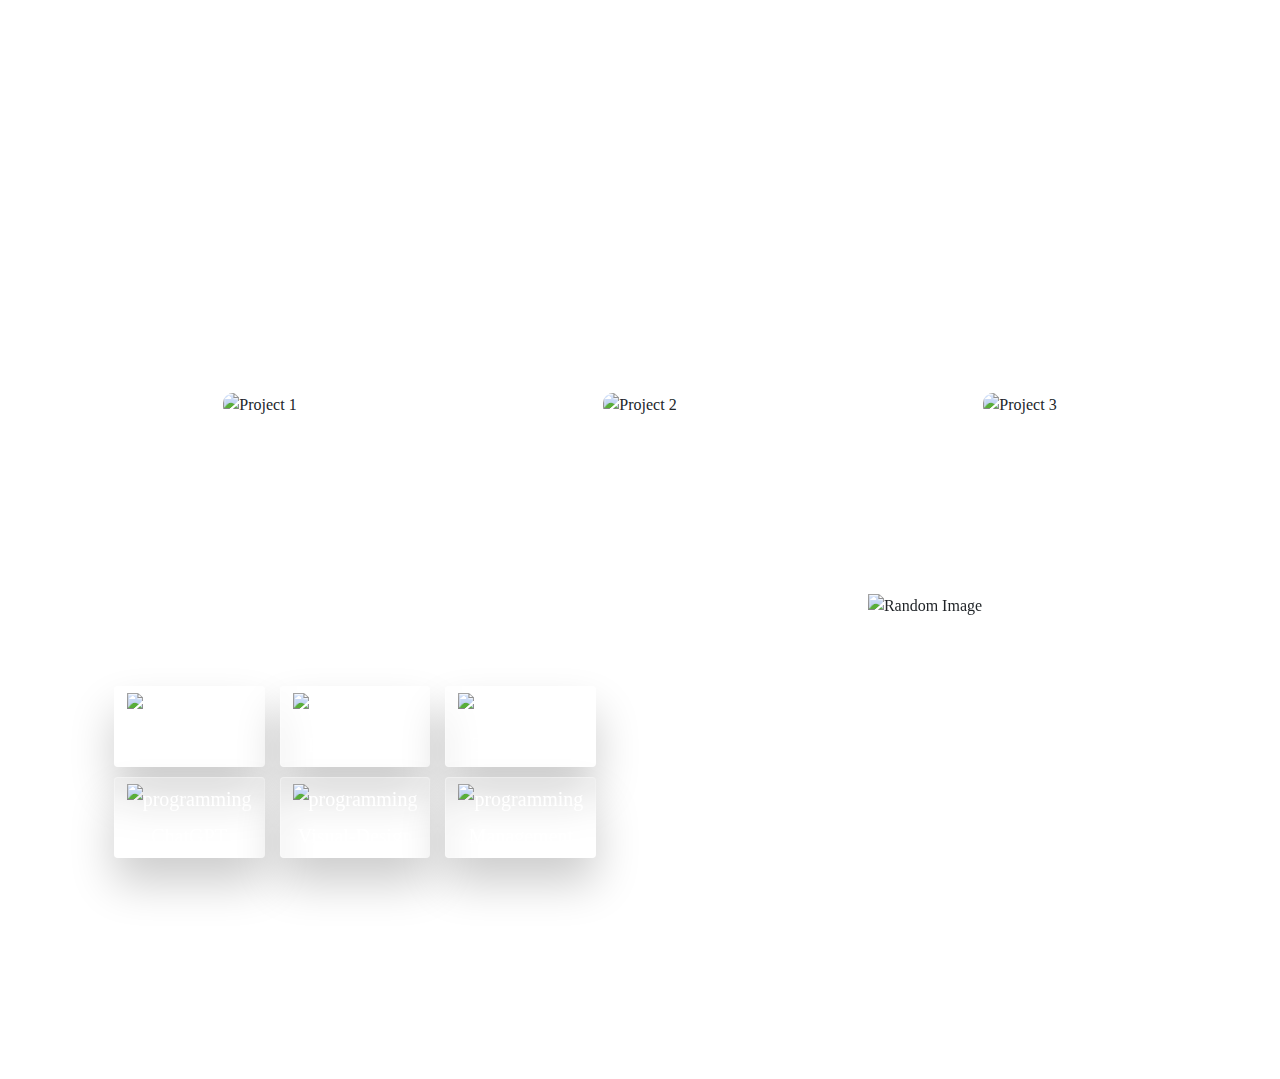
==== commit 50aa9c84: "edits" ====
--- a/Index.html
+++ b/Index.html
@@ -2,207 +2,236 @@
 <html lang="en">
 <head>
     <meta charset="UTF-8">
-    <meta http-equiv="X-UA-Compatible" content="IE=edge">
     <meta name="viewport" content="width=device-width, initial-scale=1.0">
-    <title>Mridul's Celestial</title>
+    <title>Mridul's Portfolio</title>
+    <link href="https://stackpath.bootstrapcdn.com/bootstrap/4.5.2/css/bootstrap.min.css" rel="stylesheet">
     <link rel="stylesheet" href="style.css">
-    <link rel="stylesheet" href="responsive.css">
-    <link href="https://cdn.jsdelivr.net/npm/remixicon@3.2.0/fonts/remixicon.css" rel="stylesheet">
-    <link rel="stylesheet" href="Fonts/stylesheet.css">
-    <link rel="preconnect" href="https://fonts.googleapis.com">
-    <link rel="preconnect" href="https://fonts.gstatic.com" crossorigin>
-    <link href="https://fonts.googleapis.com/css2?family=Shadows+Into+Light&display=swap" rel="stylesheet">
-    <link rel="preconnect" href="https://fonts.googleapis.com">
-    <link rel="preconnect" href="https://fonts.gstatic.com" crossorigin>
-    <link href="https://fonts.googleapis.com/css2?family=Caveat:wght@400..700&family=Macondo&display=swap" rel="stylesheet">
+	<link href="https://cdn.jsdelivr.net/npm/remixicon@3.2.0/fonts/remixicon.css" rel="stylesheet">
+	<link rel="stylesheet" href="Fonts/stylesheet.css">
 </head>
-<body class="content">
-    <div id="main">
-        <section id="page">
-            <div id="nav">
-                <img src="./mridul_white.svg" alt="">
-                <div id="center-nav">
-                    <a href="#"><span style="color: white; font-size: 15px;">ABOUT</span></a>
-                    <a href="#"><span style="color: white; font-size: 15px;">CONTACT</span></a>
-                    <a href="#"><span style="color: white; font-size: 15px;">PORTFOLIO</span></a>
-                </div>
-                <div id="icons">
-                    <a href="https://github.com/Mridul124"><i class="ri-github-fill"></a></i>
-                    <a href="https://www.linkedin.com/in/mridul-mohan-singh-38a06017a"><i class="ri-linkedin-box-fill"></a></i>
-                    <a href="https://www.behance.net/mridulbisht1"><i class="ri-behance-fill"></i></a>
-                    <a href="#"><i class="ri-steam-fill"></a></i>
-                </div>
-            </div>
-            <div id="text">
-                <div ><h1 id="header-text">" We must design for the way people behave, not for how we would wish them to behave. " <br><span class="text-gradient" style="line-height: 2;">— Don Norman</span></h1></div>
-                <div id="buttons">
-                    <button id="b1" >LET'S TALK <i class="ri-arrow-right-up-line"></i></button>
-                    <button id="b2" >PORTFOLIO <i class="ri-arrow-right-up-line"></i></button>
-                </div>
-            </div>
-        </section>
-        <section id="page1">
-            <div class="device-warning">
-                This site is best viewed on a desktop or laptop. 
-            </div>
-            <div id="divide_page1">
-                <div id="left">
-                    <div id="button_row1">
-                        <button style="padding-left: 12px; padding-right: 12px;">Hi</button>
-                        <button style="padding-left: 12px; padding-right: 12px;">👋🏻</button>
-                        <button style="padding-left: 12px; padding-right: 12px;"><strong> I'm Mridul</strong></button>
-                        <button style="padding-left: 12px; padding-right: 12px;">from Uttarakhand</button>
-                        <button style="padding-left: 12px; padding-right: 12px;">🗻🌄</button>
-                    </div>
-                    <div id="button_row2">
-                        <button style="padding-left: 12px; padding-right: 12px;">Here, you can find</button>
-                        <button style="padding-left: 12px; padding-right: 12px;">🔍</button>
-                        <button style="padding-left: 12px; padding-right: 12px;">my work</button>
-                        <button style="padding-left: 12px; padding-right: 12px;">🎨</button>
-                    </div>
-                    <div id="tools_heading">My Tools :</div>
-                    <div id="button_row3">
-                        <button style="padding-left: 9px; padding-right: 9px;"><img style="height: 35px;" src="figma.png" alt="figma"></button>
-                        <button style="padding-left: 9px; padding-right: 9px;"><img style="height: 35px;" src="photoshop.png" alt="photoshop"></button>
-                        <button style="padding-left: 9px; padding-right: 9px;"><img style="height: 35px;" src="html.png" alt="html"></button>
-                        <button style="padding-left: 9px; padding-right: 9px;"><img style="height: 35px;" src="css.png" alt="css"></button>
-                        <button style="padding-left: 9px; padding-right: 9px;"><img style="height: 35px;" src="office365.png" alt="excel"></button>
-                        </div>
-                    <div id="button_row4">
-                        <button style="padding-left: 9px; padding-right: 9px;"><img style="height: 35px;" src="after-effects.png" alt="aftereffects"></button>
-                        <button style="padding-left: 9px; padding-right: 9px;"><img style="height: 35px;" src="premiere-pro.png" alt="premire pro"></button>
-                        <button style="padding-left: 9px; padding-right: 9px;"><img style="height: 35px;" src="indesign.png" alt="indesign"></button>
-                        <button style="padding-left: 9px; padding-right: 9px;"><img style="height: 35px;" src="pngwing.com (91).png" alt="dimension"></button>
-                        </div>
-                    <div id="qualifications">Qualifications :</div>
-                    <div id="button_row5">
-                        <button style="padding-left: 9px; padding-right: 9px;"><img style="height: 35px; margin-bottom: 7px;" src="programming.png" alt="programming">BCA</button>
-                        <button style="padding-left: 9px; padding-right: 9px;"><img style="height: 35px; margin-bottom: 7px;" src="coding.png" alt="coding">MCA</button>
-                    </div></div>
-                <div id="right">
-                    <div class="box">
-                        <div id="numbers"><h3>01/</h3></div>
-                        <div id="title"><h1>Web UI/UX<br>Designs</h1></div>
-                        <div id="circle"><i class="ri-arrow-right-up-line"></i></div>
-                    </div>
-                    <div class="box">
-                        <div id="numbers"><h3>02/</h3></div>
-                        <div id="title"><h1>Mobile UI/UX Designs</h1></div>
-                        <div id="circle"><i class="ri-arrow-right-up-line"></i></div>
-                    </div>
-                    <div class="box">
-                        <div id="numbers"><h3>03/</h3></div>
-                        <div id="title"><h1>Dashboard<br>Designs</h1></div>
-                        <div id="circle"><i class="ri-arrow-right-up-line"></i></div>
-                    </div>
-                </div>
-            </div>
-        </section>
-        <section  id="pagev2">
-            <div id="divide_pagev2">
-                <div id="left2">
-                    <div><h1 style="color: white; margin-left: 40px; margin-top: 40px;">Experience :</h1></div>
-                    <div class="box2">
-                        <div id="date">2023-Present</div>
-                        <div id="role_company">
-                            <div id="role"><h2>Graphic Designer</h2></div>
-                        <div id="company">Vegan Dukan <br> (India's No. 1 Vegan Marketplace)</div>
-                        
-                    </div>
-                    <div style="color: aliceblue; font-size: 40px; margin-left: 5px;"><i class="ri-arrow-right-double-line"></i></div>
-                    </div>
-                    <div class="box2">
-                        <div id="date">2021-2023</div>
-                        <div id="role_company">
-                            <div id="role"><h2>Graphic <span class="text-gradient"> Designer</span></h2></div>
-                        <div id="company">Billion Visit Media <br> (Marketing Agency)</div>
-                    </div>
-                    <div style="color: aliceblue; font-size: 40px; margin-left: 5px;"><i class="ri-arrow-right-double-line"></i></div>
-                    </div>
-                </div>
-                <div id="right2">
+<body>
+    <!-- Navigation Bar -->
+    <nav class="navbar navbar-expand-lg navbar-light" style="background: rgba(0 , 0, 0, .1); backdrop-filter: blur(10px); box-shadow: 0 2px 4px rgba(0, 0, 0, 0.1); position: fixed; width: 100%; z-index: 1000;">
+        <div class="container-fluid">
+            <!-- Left Section: Logo -->
+            <a class="navbar-brand" href="#">
+                <img src="./mridul_white.svg" alt="Logo" style="height: 40px;">
+            </a>
+    
+            <!-- Collapse button -->
+            <button class="navbar-toggler" type="button" data-toggle="collapse" data-target="#navbarNav" aria-controls="navbarNav" aria-expanded="false" aria-label="Toggle navigation">
+                <span class="navbar-toggler-icon"></span>
+            </button>
+    
+            <!-- Center Section: Navigation Links -->
+            <div class="collapse navbar-collapse justify-content-center" id="navbarNav">
+                <ul class="navbar-nav">
+                    <li class="nav-item"><a class="nav-link" style="color: white;" href="#about">About</a></li>
+                    <li class="nav-item"><a class="nav-link" style="color: white;" href="#contact">Contact</a></li>
+                    <li class="nav-item"><a class="nav-link" style="color: white;" href="#portfolio">Portfolio</a></li>
+                </ul>
+    
+                <!-- Right Section: Social Media Icons -->
+                <div class="navbar-nav ml-auto">
+                    <a class="nav-link" href="https://twitter.com" target="_blank"><i class="ri-github-fill"></i></a>
+                    <a class="nav-link" href="https://facebook.com" target="_blank"><i class="ri-linkedin-box-fill"></i></a>
+                    <a class="nav-link" href="https://linkedin.com" target="_blank"><i class="ri-behance-fill"></i></a>
+                    <a class="nav-link" href="https://linkedin.com" target="_blank"><i class="ri-steam-fill"></i></a>
+                </div>
+            </div>
+        </div>
+    </nav>
+    
+
+    <!-- Sections -->
+    <section id="home" class="section">
+        <div class="container">
+            <h1>" We must design for the way people behave, not for <br>how we would wish them to behave. "</h1>
+            <p class="text-gradient">— Don Norman</p>
+			<button> Contact </button>
+        </div>
+    </section>
+
+    <section id="about" class="section">
+    <div class="container">
+        <div class="row">
+            <!-- Left Column -->
+            <div class="col-md-6">
+                <div class="button-group">
+						<button class="btn btn-primary;">Hi</button>
+                        <button class="btn btn-primary;">👋🏻</button>
+                        <button class="btn btn-primary;"><strong> I'm Mridul</strong></button>
+						<button class="btn btn-primary;">From</button>
+                </div>
+                <div class="button-group">
+					<button class="btn btn-primary;">Uttarakhand</button>
+                    <button class="btn btn-primary;">🗻🌄</button>
+                    <button class="btn btn-secondary">Here, you</button>
+                </div>
+				<div class="button-group">
+					<button class="btn btn-secondary">Find 🔍</button>
+					<button class="btn btn-secondary">My work</button>
+                    <button class="btn btn-secondary">🎨</button>
+                </div>
+                <h1>Tools :</h1>
+				<div class="button-group">
+						<button class="btn btn-secondary"><img style="height: 25px;" src="Icons/figma.png" alt="figma"></button>
+                        <button class="btn btn-secondary"><img style="height: 25px;" src="Icons/photoshop.png" alt="photoshop"></button>
+						<button class="btn btn-secondary"><img style="height: 25px;" src="Icons/illustrator.png" alt="excel"></button>
+                        <button class="btn btn-secondary"><img style="height: 25px;" src="Icons/html.png" alt="html"></button>
+                        <button class="btn btn-secondary"><img style="height: 25px;" src="Icons/css.png" alt="css"></button>
+                        <button class="btn btn-secondary"><img style="height: 25px;" src="Icons/office365.png" alt="excel"></button>
+                </div>
+				<div class="button-group">
+						<button class="btn btn-secondary"><img style="height: 25px;" src="Icons/after-effects.png" alt="aftereffects"></button>
+                        <button class="btn btn-secondary"><img style="height: 25px;" src="Icons/premiere-pro.png" alt="premire pro"></button>
+                        <button class="btn btn-secondary"><img style="height: 25px;" src="Icons/indesign.png" alt="indesign"></button>
+                        <button class="btn btn-secondary"><img style="height: 25px;" src="Icons/pngwing.com (91).png" alt="dimension"></button>
+                </div>
+				<h1>Qualifications :</h1>
+				<div class="button-group">
+						<button class="btn btn-secondary"><img style="height: 35px; margin-bottom: 7px;" src="Icons/programming.png" alt="programming"><br>BCA</button>
+                        <button class="btn btn-secondary"><img style="height: 35px; margin-bottom: 7px;" src="Icons/coding.png" alt="coding"><br>MCA</button>
+                </div>
+            </div>
+            <!-- Right Column -->
+            <div class="col-md-6">
+                <div class="row border-top-row">
+                    <div style="color: white;">01/</div>
+					<div><h1>Web UI/UX<br>Designs</h1></div>
+					<div id="circle"><i class="ri-arrow-right-up-line"></i></div>
+                </div>
+                <div class="row border-top-row">
+                    <div style="color: white;">02/</div>
+					<div><h1>Mobile UI/UX<br>Designs</h1></div>
+					<div id="circle"><i class="ri-arrow-right-up-line"></i></div>
+                </div>
+                <div class="row border-top-row">
+                    <div style="color: white;">03/</div>
+					<div><h1>Dashboard<br>Designs</h1></div>
+					<div id="circle"><i class="ri-arrow-right-up-line"></i></div>
+                </div>
+            </div>
+        </div>
+    </div>
+</section>
+
+    <section id="projects" class="section">
+    <div class="container">
+        <h1 class="text-left">Experience:</h1>
+        <div class="row">
+            <!-- Top Row -->
+            <div class="col-md-6 border-top-section">
+				<div>2023-Present</div>
+				<div class="change">
+                <div><h2>Graphic Designer</h2></div>
+				<div id="company">Vegan Dukan <br> (India's No. 1 Vegan Marketplace)</div>
+				</div>
+            </div>
+            <div class="col-md-6">
+                <ul class="circle-list">
+                    <li>Learned how the Marketplace works</li>
+                    <li>Created Multiple Social Media Posts</li>
+                    <li>Collaborated with UX team, provided <br> graphics for website design.</li>
+					<li>Created Sub-Brand Identity (Ultx)</li>
+					<li>Created full brand identity for a Vegan <br> eatery (Rollin' Plantz)</li>
+					<li>Learned how Email-Marketing Works</li>
+					<li>Created Multiple Online/Offline Posters <br> for Eatery Marketing</li>
+					& many more (for every work detail check <br><strong>"Project Vegan Dukan"</strong>in portfolio)
+                </ul>
+            </div>
+        </div>
+        <div class="row">
+            <!-- Bottom Row -->
+            <div class="col-md-6 border-top-section">
+				<div>2021-2023</div>
+				<div class="change">
+                <div><h2>Graphic Designer</h2></div>
+				<div id="company">Billion Visit Media <br> (Marketing Agency)</div>
+				</div>
+            </div>
+            <div class="col-md-6">
+                <ul class="circle-list">
+                    <li>Worked with Multiple Startup and Govt.<br>Organisations</li>
+                    <li>Companies : PRANS(Chacha Chaudhary),<br>Fragrens,<br> EOAI, Trucknetic and Remediovet</li>
+                    <li>Created Multiple Social Media Carousels<br> and Posts</li>
+					<li>Created Business Profiles/Brochures</li>
+					<li>Created Multiple Social Media ADs</li>
+                </ul>
+            </div>
+        </div>
+    </div>
+</section>
+
+
+    <section id="contact" class="section">
+    <div class="container">
+        <!-- First Part: Heading -->
+        <div class="row">
+            <div class="col-12">
+                <h1 class="text-left">Latest <br> Projects :</h1>
+            </div>
+        </div>
+
+        <!-- Second Part: Three Equal Divs -->
+        <div class="row">
+            <div class="col-md-4 project-div">
+                <div class="border-top-div">
+					<p>Project Vegan<br>Dukan</p>
+                    <img src="Frame 1 (1).png" alt="Project 1" class="img-fluid">
                     
-                        <div id="work_details1">
-                            
-                            <div class="lists" style="color: white;">Learned how the Marketplace works</div>
-                            <div class="lists" style="color: white;">Created Multiple Social Media Posts</div>
-                            <div class="lists" style="color: white;">Collaborated with UX team, provided graphics for website design. </div>
-                            <div class="lists" style="color: white;">Created Sub-Brand Identity (Ultx)</div>
-                            <div class="lists" style="color: white;">Created full brand identity for a Vegan eatery (Rollin' Plantz)</div>
-                            <div class="lists" style="color: white;">Learned how Email-Marketing Works</div>
-                            <div class="lists" style="color: white;">Created Multiple Online/Offline Posters for Eatery Marketing </div>
-                            <div class="lists" style="color: white;">& many more (for every work detail check <strong>"Project Vegan Dukan"</strong>in portfolio) </div>
-                        </div>
-                        <div id="work_details2">
-                            <div class="lists" style="color: white;">Worked with Multiple Startup and Govt. Organisations</div>
-                            <div class="lists" style="color: white;">Companies : PRANS(Chacha Chaudhary),Fragrance, EOAI, Trucknetic and Remediovet </div>
-                            <div class="lists" style="color: white;">Created Multiple Social Media Carousels and Posts </div>
-                            <div class="lists" style="color: white;">Created Business Profiles/Brochures</div>
-                            <div class="lists" style="color: white;">Created Multiple Social Media ADs</div>
-
-                        </div>
-                    
-                <div>
-                    
-            </div>
-        </section>
-        <div id="page2">
-            <div id="text4">
-                <h1>LATEST<br>PROJECTS</h1>
-            </div>
-            <div id="project">
-                <div class="projects p1">
-                    <div id="text3">
-                        <h1>Project<br>Vegan Dukan</h1>
-                        <div class="circle"><i class="ri-arrow-right-up-line"></i></div>
-                    </div>
-                    <div id="image">
-                        <img src="https://images.unsplash.com/photo-1483058712412-4245e9b90334?ixlib=rb-4.0.3&ixid=MnwxMjA3fDB8MHxwaG90by1wYWdlfHx8fGVufDB8fHx8&auto=format&fit=crop&w=1170&q=80" alt="">
-                    </div>
-                </div>
-                <div class="projects p2">
-                    <div id="text3">
-                        <h1>Rollin' Plantz :<br><span style="font-size: 20px;">The Plant-Based Eatery</span></h1>
-                        <div class="circle"><i class="ri-arrow-right-up-line"></i></div>
-                    </div>
-                    <div id="image">
-                        <img src="https://images.unsplash.com/photo-1454165804606-c3d57bc86b40?ixlib=rb-4.0.3&ixid=MnwxMjA3fDB8MHxwaG90by1wYWdlfHx8fGVufDB8fHx8&auto=format&fit=crop&w=1170&q=80" alt="">
-                    </div>
-                </div>
-                <div class="projects p3">
-                    <div id="text3">
-                        <h1 style="white-space: nowrap;">Card Folio<br>Dashboard Design </h1>
-                        <div class="circle"><i class="ri-arrow-right-up-line"></i></div>
-                    </div>
-                    <div id="image">
-                        <img src="https://images.unsplash.com/photo-1516321318423-f06f85e504b3?ixlib=rb-4.0.3&ixid=MnwxMjA3fDB8MHxwaG90by1wYWdlfHx8fGVufDB8fHx8&auto=format&fit=crop&w=2070&q=80" alt="">
-                    </div>
-                </div>
-                
-            </div>
-        </div>
-        <section id="page3">
-            <div id="left3">
-                <div class="about"><h1>Skills :</h1></div>
-                <div id="button_row5">
-                    <button style="padding-left: 9px; padding-right: 9px;"><img style="height: 35px; margin-bottom: 7px;" src="wireframe.png" alt="programming">Wire <br> Framing</button>
-                    <button style="padding-left: 9px; padding-right: 9px;"><img style="height: 35px; margin-bottom: 7px;" src="prototype.png" alt="coding">Proto<br>Typing</button>
-                    <button style="padding-left: 9px; padding-right: 9px;"><img style="height: 35px; margin-bottom: 7px;" src="text.png" alt="coding">Typo<br>graphy</button>
-                    <button style="padding-left: 9px; padding-right: 9px;"><img style="height: 35px; margin-bottom: 7px;" src="chat-gpt.png" alt="coding">ChatGPT<br><span style="font-size: 7.5px;">( Productivity )</span></button>
-                </div>
-                <div id="button_row5">
-                    <button style="padding-left: 9px; padding-right: 9px;"><img style="height: 35px; margin-bottom: 7px;" src="visual-communication.png" alt="programming">Visual <br> Design</button>
-                    <button style="padding-left: 9px; padding-right: 9px;"><img style="height: 35px; margin-bottom: 7px;" src="folder.png" alt="programming">Organiz <br>sation</button>
-                </div>
-               <div class="about" style="margin-top: 40px;"><h1>Contact :</h1></div>
-               <div><i class="ri-mail-fill"></i> contact@mridulmohansingh.com</div>
-               <div><i class="ri-mail-fill"></i> botter1010@gmail.com</div>
-            </div>
-            <div id="right3">
-
-            </div>
-
-        </section>
-    </div>
+                </div>
+            </div>
+            <div class="col-md-4 project-div">
+                <div class="border-top-div">
+					<p>Revamping the Seascape: boAt App Redesign</p>
+                    <img src="Frame 2.png" alt="Project 2" class="img-fluid">
+                </div>
+            </div>
+            <div class="col-md-4 project-div">
+                <div class="border-top-div">
+					<p>The Fragrens 3D Mockups</p>
+                    <img src="Frame 1.png" alt="Project 3" class="img-fluid">
+                </div>
+            </div>
+        </div>
+    </div>
+</section>
+
+
+    <section id="portfolio" class="section">
+    <div class="container">
+        <div class="row">
+            <!-- Left Section -->
+            <div class="col-md-6">
+                <h1 class="text-left">Skills :</h1>
+                <div class="button-group">
+                    <button class="btn btn-primary"><img style="height: 35px; margin-bottom: 7px;" src="Icons/wireframe.png" alt="programming"><br>Wireframing</button>
+                    <button class="btn btn-primary"><img style="height: 35px; margin-bottom: 7px;" src="Icons/prototype.png" alt="programming"><br>Prototyping</button>
+                    <button class="btn btn-primary"><img style="height: 35px; margin-bottom: 7px;" src="Icons/text.png" alt="programming"><br>Typography</button>
+                </div>
+                <div class="button-group">
+                    <button class="btn btn-secondary"><img style="height: 35px; margin-bottom: 7px;" src="Icons/chat-gpt.png" alt="programming"><br>ChatGPT</button>
+                    <button class="btn btn-secondary"><img style="height: 35px; margin-bottom: 7px;" src="Icons/visual-communication.png" alt="programming"><br>Visual-Design</button>
+                    <button class="btn btn-secondary"><img style="height: 35px; margin-bottom: 7px;" src="Icons/folder.png" alt="programming"><br>Management</button>
+                </div>
+                <h1 class="text-left">Contact :</h1>
+                <p style="color: white;"><i class="ri-mail-fill"></i> contact@mridulmohansingh.com</p>
+                <p style="color: white;"><i class="ri-mail-fill"></i> botter1010@gmail.com</p>
+            </div>
+
+            <!-- Right Section -->
+            <div class="col-md-6">
+                <img src="https://via.placeholder.com/400x300" alt="Random Image" class="img-fluid">
+            </div>
+        </div>
+    </div>
+</section>
+
+
+    <script src="https://code.jquery.com/jquery-3.5.1.slim.min.js"></script>
+    <script src="https://cdn.jsdelivr.net/npm/@popperjs/core@2.5.4/dist/umd/popper.min.js"></script>
+    <script src="https://stackpath.bootstrapcdn.com/bootstrap/4.5.2/js/bootstrap.min.js"></script>
+    <script src="https://kit.fontawesome.com/a076d05399.js"></script> <!-- Font Awesome for icons -->
 </body>
-</html>+</html>
--- a/style.css
+++ b/style.css
@@ -0,0 +1,293 @@
+.text-gradient {
+    background: linear-gradient(90deg, #ff6b6b, #24c82c, #2549ff);
+    background-size: 800%;
+    -webkit-background-clip: text;
+    -webkit-text-fill-color: transparent;
+    animation: gradient-animation 2s ease infinite;
+}
+@keyframes gradient-animation {
+    0% {
+        background-position: 0% 50%;
+    }
+    50% {
+        background-position: 100% 50%;
+    }
+    100% {
+        background-position: 0% 50%;
+    }
+}
+* {
+	font-family: pp_neue_machinaplain_regular;
+    font-variant-ligatures: none;
+}
+
+body {
+    height: 100%;
+    width: 100%;
+    position: relative;
+    scroll-behavior: smooth;
+    cursor: url(Figma\ Cursor.png), auto;
+}
+
+
+.section {
+    height: auto;
+	width: auto;
+    padding: 60px 0;
+    display: flex;
+    align-items: center;
+    justify-content: center;
+    text-align: center;
+}
+
+.button-group {
+    display: flex;
+    gap: 5px;
+	justify-content: center;
+}
+
+.button-group .btn {
+    margin: 5px;
+	border: none;
+    background: rgba(255, 255, 255, .1);
+    box-shadow: 0 25px 45px rgba(0 , 0, 0, .2);
+    border: .1px solid rgba(255, 255, 255, .3);
+    border-right: .1px solid rgba(255, 255, 255, .2);
+    border-bottom: .1px solid rgba(255, 255, 255, .2);
+    backdrop-filter: blur(10px);
+    color: white;
+    font-size: 20px;
+	white-space: nowrap;
+}
+
+.col-md-6 h1 {
+    margin-top: 30px;
+    font-size: 2rem;
+	color:white;
+	text-align: left;
+}
+.border-top-row {
+	margin-left: 30px;
+	justify-content: center;
+    border-top: 2px solid #fff; 
+	height: 33.3%;
+	width: 80%;
+	display:flex;
+	align-items: center;
+	justify-content: space-between;
+}
+.border-top-row h1 {
+	padding: 0;
+	margin: 0;
+}
+#circle{
+    display: flex;
+    align-items: center;
+    justify-content: center;
+    background-color: rgba(15, 15, 15, 0.2);
+    box-shadow: 0 0px 15px rgba(77, 199, 226, .4);
+    backdrop-filter: blur(10px);
+    border-radius: 50px;
+    width: 40px;
+    height: 40px;
+    transition: .3s;
+}
+#circle:hover{
+    background-color: #4DC7E2;
+    color: black;
+}
+#circle>i:hover{
+    color: black;
+}
+
+.text-left {
+    text-align: left;
+    margin-bottom: 30px;
+	color: white;
+}
+
+.border-top-section {
+    border-top: 2px solid #fff; /* Adjust the color as needed */
+    padding: 10px; /* Space inside the border */
+    margin-bottom: 20px;
+	display: flex;
+	height:170px;
+	align-items: center;
+	color: white;
+	width:80%;
+}
+
+.circle-list {
+    list-style-type: circle; /* Circle shape for list items */
+	text-align: left;
+	line-height:1.2;
+	white-space: nowrap;
+	color: white;
+}
+
+.circle-list li {
+    margin-bottom: 10px; /* Space between list items */
+}
+.change h2{
+	margin-left:20px; 
+	font-size: 35px;
+	font-weight: 700;
+}
+#company {
+	text-align: left;
+	margin-left:20px;
+}
+.text-left {
+    text-align: left;
+    margin-bottom: 30px;
+	font-weight: 700;
+	
+	
+}
+
+.project-div {
+    margin-bottom: 20px; /* Space below each project div */
+}
+
+.border-top-div {
+    border-top: 2px solid #fff; /* Adjust the color as needed */
+    padding: 20px; /* Space inside the border */
+    text-align: center; /* Center the content inside each div */
+}
+
+.border-top-div img {
+    max-width: 100%; /* Make sure images are responsive */
+    height: auto; /* Maintain image aspect ratio */
+    margin-bottom: 15px;
+	border-radius: 10px;
+}
+
+.border-top-div p {
+    margin: 0;
+	color: white;
+	font-size:30px;
+	line-height: 1.2;
+	font-weight:500;
+	margin-bottom:20px;
+}
+.text-left {
+    text-align: left;
+    margin-bottom: 20px; /* Space below the headings */
+}
+
+
+h1 {
+    margin-top: 30px;
+    font-size: 2rem;
+}
+
+p {
+    margin: 10px 0; /* Space between paragraphs */
+}
+
+.img-fluid {
+    max-width: 100%;
+    height: auto; /* Ensure the image is responsive */
+}
+
+
+
+
+
+
+
+
+
+#home {
+    background-image: url('Slide 16_9 - 1.png');
+    background-size: cover;
+	color: white;
+}
+
+#about {
+    background-image: url('Slide 16_9 - 2 (1).png');
+    background-size: cover;
+}
+
+#projects {
+    background-image: url('Slide 16_9 - 3 (3).png');
+    background-size: cover;
+}
+
+#contact {
+    background-image: url('Slide 16_9 - 2 (1).png');
+    background-size: cover;
+}
+#portfolio {
+	background-image: url('Slide 16_9 - 4.png');
+    background-size: cover;
+}
+
+.navbar-nav{
+    padding-left: 250px;
+}
+
+.nav-link {
+   color: white;
+}
+
+.nav-link:hover {
+    color: white;
+}
+
+.navbar-brand img {
+    height: 40px;
+}
+
+.navbar-nav .nav-link i {
+    font-size: 20px;
+    margin-left: 10px;
+	color: #ffffff
+}
+
+
+
+@media (max-width: 992px) {
+    .navbar-collapse {
+        display: flex;
+        flex-direction: column;
+        align-items: center;
+    }
+
+    .navbar-collapse .navbar-nav {
+        width: 100%;
+        text-align: center;
+    }
+
+    .navbar-collapse .navbar-nav .nav-item {
+        width: 100%;
+    }
+
+    .navbar-collapse .navbar-nav .nav-item .nav-link {
+        padding: 10px 0;
+    }
+
+    .navbar-nav.ml-auto {
+        display: flex;
+        flex-direction: column;
+        align-items: center;
+        width: 100%;
+    }
+
+    .navbar-nav.ml-auto .nav-link {
+        padding: 10px 0;
+    }
+
+    .navbar-toggler {
+        margin-right: 10px;
+        border-color: white;
+        background-color: #fff;
+    }
+
+    .navbar-toggler-icon {
+        display: flex;
+        align-items: center;
+        justify-content: center;
+    }
+    
+}
